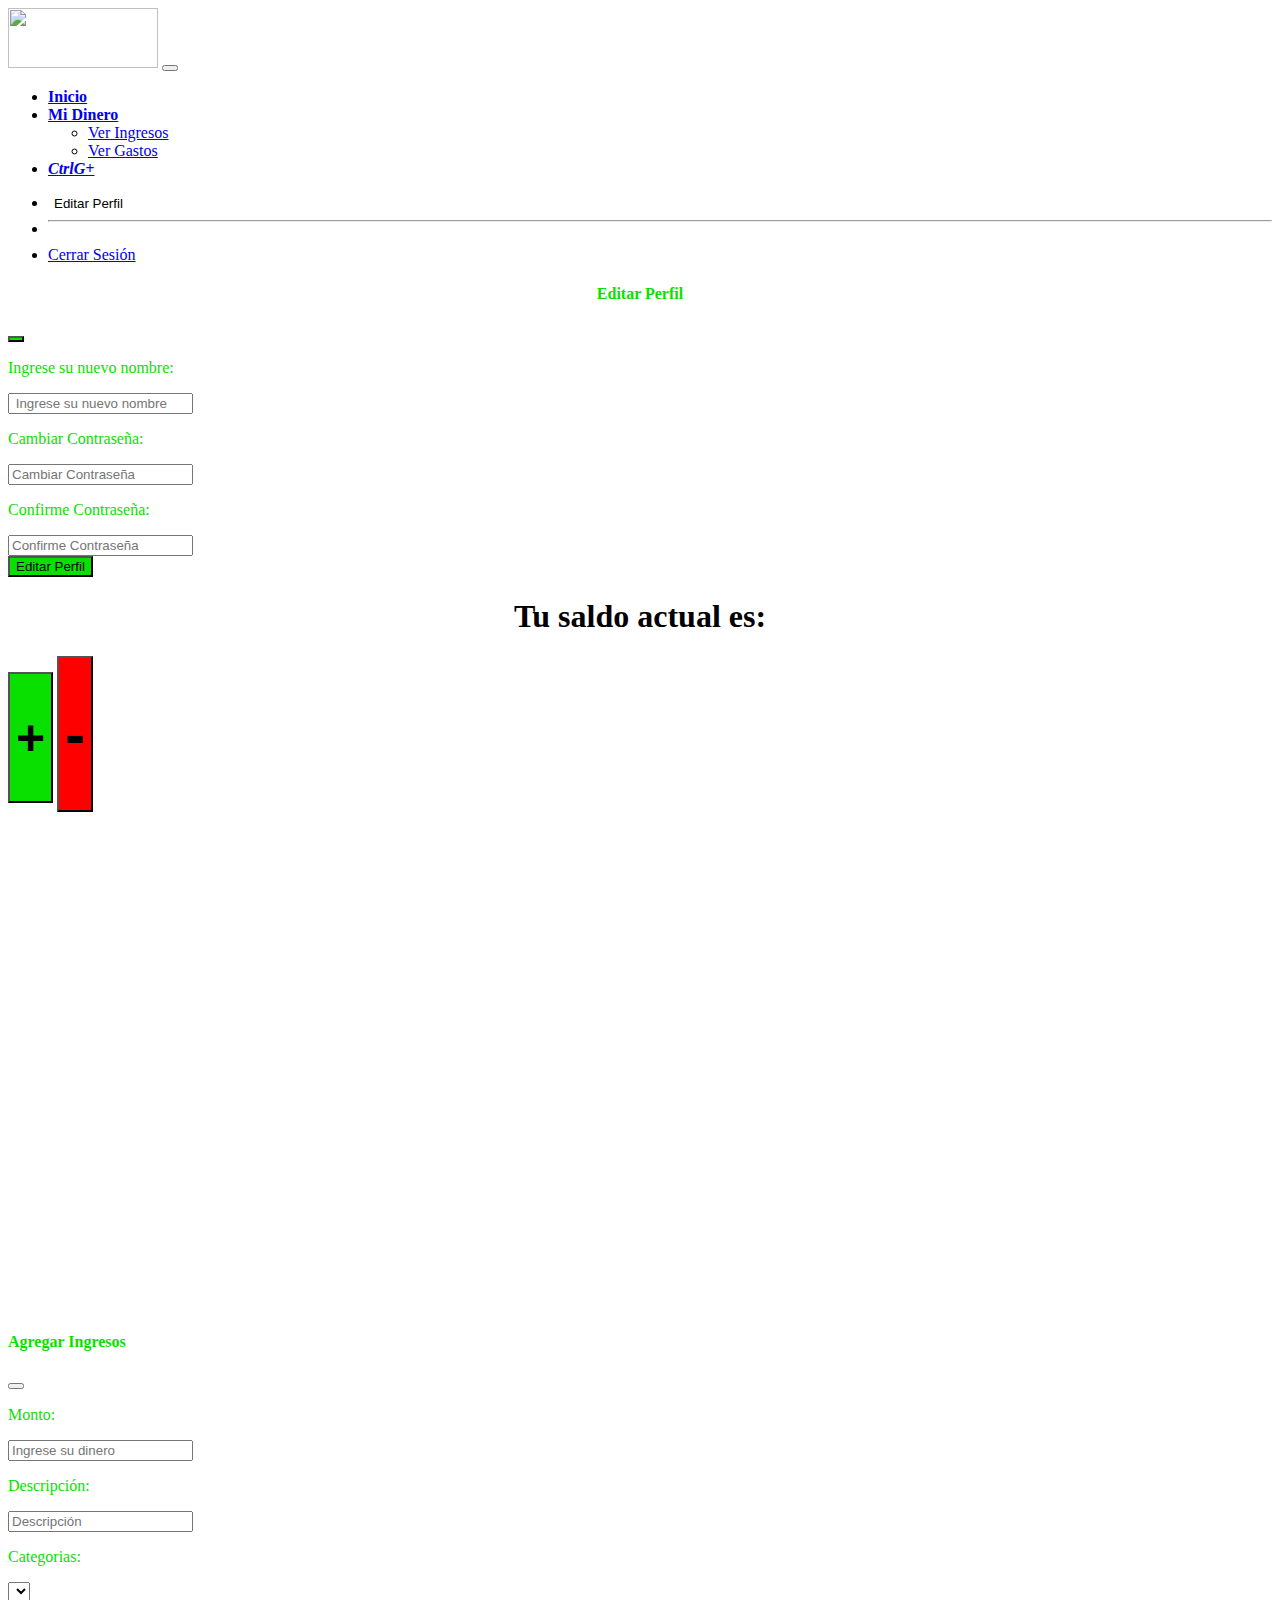
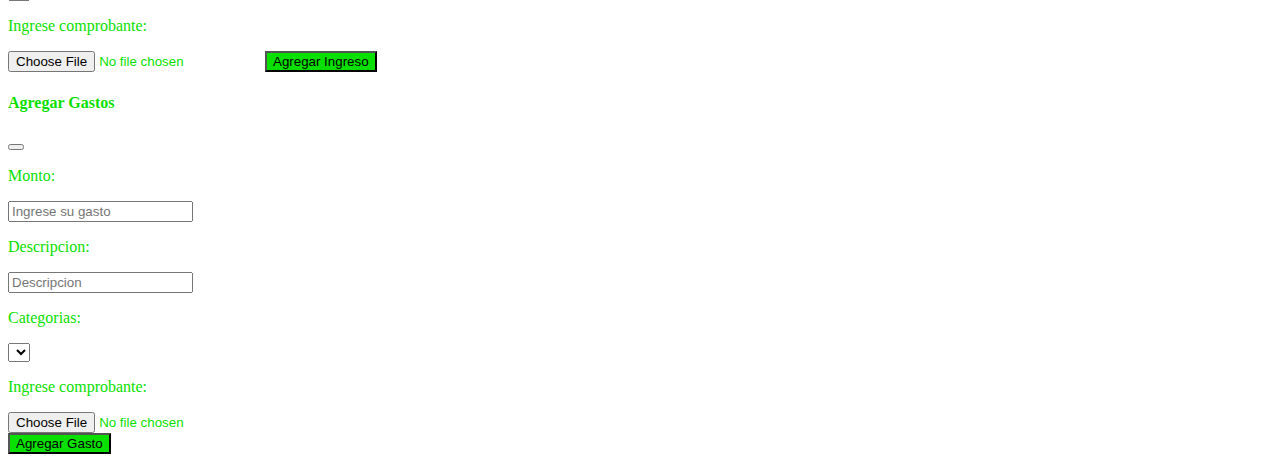
==== CtrlPlus/src/main/resources/templates/index.html @ 48b20848 "GRAFICO LISTOOOOO" ====
<!DOCTYPE html>
<html xmlns:th="https://www.thymeleaf.org">

    <head>
        <title>inicio</title>
        <link href="https://cdn.jsdelivr.net/npm/bootstrap@5.1.3/dist/css/bootstrap.min.css" rel="stylesheet"
              integrity="sha384-1BmE4kWBq78iYhFldvKuhfTAU6auU8tT94WrHftjDbrCEXSU1oBoqyl2QvZ6jIW3" crossorigin="anonymous" />
        <meta charset="UTF-8" />
        <meta name="viewport" content="width=device-width, initial-scale=1.0" />
        <link href="/css/style.css" rel="stylesheet" type="text/css" />
        <script src="https://kit.fontawesome.com/9fc711ed30.js" crossorigin="anonymous"></script>


    </head>

    <body

        th:attr="onload=|result(
        '${totalAlquiler}', 
        '${totalAlimentos}',
        '${totalMovilidad}',
        '${totalSalud}',
        '${totalCompras}',
        '${totalServicios}',
        '${totalImpuestos}',
        '${totalAhorros}',
        '${totalDeportes}',
        '${totalTarjetasDeCreditos}',
        '${totalDonaciones}',
        '${totalPrestamos}',
        '${totalOtros}',
        '${alquiler}', 
        '${alimentos}',
        '${movilidad}',
        '${salud}',
        '${compras}',
        '${servicios}',
        '${impuestos}',
        '${ahorros}',
        '${deportes}',
        '${tarjetas}',
        '${donaciones}',
        '${prestamos}',
        '${otros}')|">

        <header>

            <nav id="nanvaringresos" class="navbar navbar-expand-lg navbar-dark bg-dark" th:fragment="navbar">
                <div class="container-fluid">
                    <a class="navbar-brand" href="/inicio"><img width="150" height="60" src="\img\logoctrl.png" /></a>
                    <button class="navbar-toggler" type="button" data-bs-toggle="collapse" data-bs-target="#navbarSupportedContent"
                            aria-controls="navbarSupportedContent" aria-expanded="false" aria-label="Toggle navigation">
                        <span class="navbar-toggler-icon"></span>
                    </button>
                    <div class="collapse navbar-collapse" id="navbarSupportedContent">
                        <ul class="navbar-nav me-auto mb-2 mb-lg-0">
                            <li class="nav-item">
                                <a class="nav-link active" aria-current="page" href="/inicio"><strong>Inicio</strong></a>
                            </li>

                            <li class="nav-item dropdown">
                                <a class="nav-link dropdown-toggle" href="#" id="navbarDropdown" role="button" data-bs-toggle="dropdown"
                                   aria-expanded="false">
                                    <strong>Mi Dinero</strong>
                                </a>
                                <ul class="dropdown-menu" aria-labelledby="navbarDropdown">
                                    <li>
                                        <a class="dropdown-item" href="/ingreso/listar">Ver Ingresos</a>
                                    </li>
                                    <li>
                                        <a class="dropdown-item" href="/gasto/listar">Ver Gastos</a>
                                    </li>
                                </ul>
                            </li>
                            <li class="nav-item">
                                <a class="nav-link disabled" href="#" tabindex="-1" aria-disabled="true"
                                   style="text-align: center"><strong><i>CtrlG+</i></strong></a>
                            </li>
                        </ul>

                        <div class="navbar-nav nav-item dropdown">
                            <a class="nav-link dropdown-toggle" href="#" id="navbarDropdown" role="button" data-bs-toggle="dropdown"
                               aria-expanded="false">
                                <i class="fa fa-user"></i> <i th:if="${session}" th:text="${session.usuariosession.nombre}"></i>

                            </a>
                            <ul class="dropdown-menu" aria-labelledby="navbarDropdown">
                                <li><button type="button" class="btn btn-transparent"
                                            style="background-color:transparent; border:transparent" data-bs-toggle="modal"
                                            data-bs-target="#eperfil">
                                        Editar Perfil
                                    </button>
                                </li>
                                <li>
                                    <hr class="dropdown-divider" />
                                </li>
                                <li>
                                    <a class="dropdown-item" href="/logout">Cerrar Sesión</a>
                                </li>
                            </ul>
                        </div>
                    </div>
                </div>
            </nav>
        </header>

        <div th:fragment="modaleditarp">

            <div class="modal" id="eperfil">
                <div class="modal-dialog">
                    <div class="modal-content">

                        <!-- Modal Header -->
                        <div class="modal-header">
                            <div style="text-align: center;">
                                <h4 class="modal-title" style="color:#0AE000 ;"><strong>Editar Perfil</strong></h4>
                            </div>
                            <button type="button" class="btn-close" data-bs-dismiss="modal" style="background-color: #0AE000;"></button>
                        </div>

                        <!-- Modal body -->
                        <div class="modal-body" style="color:#0AE000 ;">
                            <form>

                                <p>Ingrese su nuevo nombre:</p>
                                <input type="text" class="form-control" placeholder=" Ingrese su nuevo nombre" />
                                <br />
                                <p>Cambiar Contraseña:</p>
                                <input type="password" class="form-control" placeholder="Cambiar Contraseña" minlength="0"
                                       maxlength="100" />
                                <br />
                                <p>Confirme Contraseña:</p>
                                <input type="password" class="form-control" placeholder="Confirme Contraseña" minlength="0"
                                       maxlength="100" />
                                <br>

                                <button type="submit" style="background-color:#0AE000;" class="btn btn-success" data-bs-dismiss="modal">
                                    Editar Perfil
                                </button>
                            </form>
                        </div>



                    </div>
                </div>
            </div>

        </div>



        <!--inicio capas-->

        <div id="generalingresos">
            <div id="generalingresoss">
                <h1 style="text-align: center">
                    <strong>Tu saldo actual es:</strong>
                </h1>
                <h1 style="text-align: center">
                    <strong th:text="${saldo}"></strong>
                </h1>
                <button type="button" class="btn btn-success" style="background-color:#0AE000;" data-bs-toggle="modal"
                        data-bs-target="#ingresos" id="botonmas">
                    <h1 style="font-size: 50px"><strong>+</strong></h1>
                </button>
                <button style="background-color: red;" type="button" class="btn btn-danger" data-bs-toggle="modal"
                        data-bs-target="#gastos" id="botonmenos">
                    <h1 style="font-size: 60px"><strong>-</strong></h1>
                </button>
                <div  style="margin-left: auto;
                      margin-right: auto; width:500px; height:500px"><canvas id="myChart"></canvas></div>
            </div>
        </div>

        <!--Fin capas -->

        <!--inicio MODALS-->

        <!-- The Modal -->
        <div class="modal" id="ingresos">
            <div class="modal-dialog">
                <div class="modal-content">
                    <!-- Modal Header -->
                    <div class="modal-header">
                        <h4 class="modal-title" style="color:#0AE000 ;"><strong>Agregar Ingresos</strong></h4>
                        <button type="button" class="btn-close" data-bs-dismiss="modal"></button>
                    </div>

                    <!-- Modal body -->
                    <div class="modal-body" style="color:#0AE000 ;">
                        <form th:action="@{/ingreso/ingresar}" method="POST" enctype="multipart/form-data">
                            <p>Monto:</p>
                            <input type="number" name="monto" class="form-control" placeholder="Ingrese su dinero" />
                            <br />
                            <p>Descripción:</p>
                            <input type="text" name="descripcion" class="form-control" placeholder="Descripción" minlength="0"
                                   maxlength="100" />
                            <br />
                            <p>Categorias:</p>
                            <select class="form-control" name="categoria">
                                <option th:each="categoria : ${categoriasingreso}" th:text="${categoria.nombre}" th:value="${categoria}">
                                </option>
                            </select>
                            <br>
                            <p>Ingrese comprobante:</p>

                            <input type="file" class="form-control" name="archivo" />

                            <button type="submit" style="background-color:#0AE000;" class="btn btn-success" data-bs-dismiss="modal">
                                Agregar Ingreso
                            </button>
                        </form>
                    </div>

                    <!-- Modal footer -->
                    <div class="modal-footer"></div>
                </div>
            </div>
        </div>

        <!-- The Moda2 -->
        <div class="modal" id="gastos">
            <div class="modal-dialog">
                <div class="modal-content">
                    <!-- Modal Header -->
                    <div class="modal-header">
                        <h4 class="modal-title" style="color:#0AE000 ;"><strong>Agregar Gastos</strong></h4>
                        <button type="button" class="btn-close" data-bs-dismiss="modal"></button>
                    </div>

                    <!-- Modal body -->
                    <div class="modal-body" style="color:#0AE000 ;">
                        <form th:action="@{/gasto/ingresar}" method="POST" enctype="multipart/form-data">
                            <p>Monto:</p>
                            <input type="number" class="form-control" placeholder="Ingrese su gasto" name="monto" />
                            <br />
                            <p>Descripcion:</p>
                            <input type="text" class="form-control" placeholder="Descripcion" minlength="0" maxlength="100"
                                   name="descripcion" />
                            <br />
                            <p>Categorias:</p>
                            <select class="form-control" name="categoria">
                                <option th:each="categoria : ${categorias}" th:text="${categoria.nombre}" th:value="${categoria}">
                                </option>
                            </select>
                            <br />
                            <p>Ingrese comprobante:</p>

                            <input type="file" class="form-control" name="archivo" />
                            <br>

                            <button type="submit" style="background-color:#0AE000;" class="btn btn-success" data-bs-dismiss="modal">
                                Agregar Gasto
                            </button>
                        </form>
                    </div>

                    <!-- Modal footer -->
                    <div class="modal-footer"></div>
                </div>
            </div>
        </div>

        <script src="https://cdn.jsdelivr.net/npm/chart.js"></script>

        <script>
            function result(
            totalAlquiler, 
            totalAlimentos, 
            totalMovilidad, 
            totalSalud, 
            totalCompras, 
            totalServicios, 
            totalImpuestos, 
            totalAhorros, 
            totalDeportes, 
            totalTarjetasDeCreditos, 
            totalDonaciones, 
            totalPrestamos, 
            totalOtros,
            alquiler, 
            alimentos, 
            movilidad, 
            salud, 
            compras, 
            servicios, 
            impuestos, 
            ahorros, 
            deportes, 
            tarjetas, 
            donaciones,
            prestamos, 
            otros) {
            const ctx = document.getElementById('myChart').getContext('2d');
            const myChart = new Chart(ctx, {
            type: 'doughnut',
            data: {
            labels: [alquiler, alimentos, movilidad, salud, compras, servicios, impuestos, ahorros, deportes, tarjetas, donaciones, prestamos, otros],//th:text de opciones 1 y 2/
            datasets: [{
            label: 'Mis Gastos', //Total de votos/
            data: [totalAlquiler, totalAlimentos, totalMovilidad, totalSalud, totalCompras, totalServicios, totalImpuestos, totalAhorros, totalDeportes, totalTarjetasDeCreditos, totalDonaciones, totalPrestamos, totalOtros],//Resultados de las opciones de voto 1 y 2/
            backgroundColor: [
            'rgba(255, 0, 110, 0.7)',
            'rgba(58, 134, 255, 0.7)',
            'rgba(70, 130, 180, 0.7)',
            'rgba(255, 235, 205, 0.7)',
            'rgba(127, 255, 0, 0.7)',
            'rgba(210, 105, 30, 0.7)',
            'rgba(100, 149, 237, 0.7)',
            'rgba(0, 255, 255, 0.7)',
            'rgba(0, 0, 139, 0.7)',
            'rgba(0, 139, 139, 0.7)',
            'rgba(153, 50, 204, 0.7)',
            'rgba(148, 0, 211, 0.7)',
            'rgba(255, 20, 147, 0.7)',
            ],
            borderColor: [
            'rgba(255, 0, 110, 1)',
            'rgba(58, 134, 255, 1)',
            'rgba(70, 130, 180, 1)',
            'rgba(255, 235, 205, 1)',
            'rgba(127, 255, 0, 1)',
            'rgba(210, 105, 30, 1)',
            'rgba(100, 149, 237, 1)',
            'rgba(0, 255, 255, 1)',
            'rgba(0, 0, 139, 1)',
            'rgba(0, 139, 139, 1)',
            'rgba(153, 50, 204, 1)',
            'rgba(148, 0, 211, 1)',
            'rgba(255, 20, 147, 1)',
            ],

            borderWidth: 2
            }]
            },
            options: {
            scales: {
            y: {
            beginAtZero: true
            }
            }
            }
            })
            };
        </script>

        <script src="https://cdn.jsdelivr.net/npm/@popperjs/core@2.10.2/dist/umd/popper.min.js"
                integrity="sha384-7+zCNj/IqJ95wo16oMtfsKbZ9ccEh31eOz1HGyDuCQ6wgnyJNSYdrPa03rtR1zdB"
        crossorigin="anonymous"></script>
        <script src="https://cdn.jsdelivr.net/npm/bootstrap@5.1.3/dist/js/bootstrap.min.js"
                integrity="sha384-QJHtvGhmr9XOIpI6YVutG+2QOK9T+ZnN4kzFN1RtK3zEFEIsxhlmWl5/YESvpZ13"
        crossorigin="anonymous"></script>
    </body>

</html>
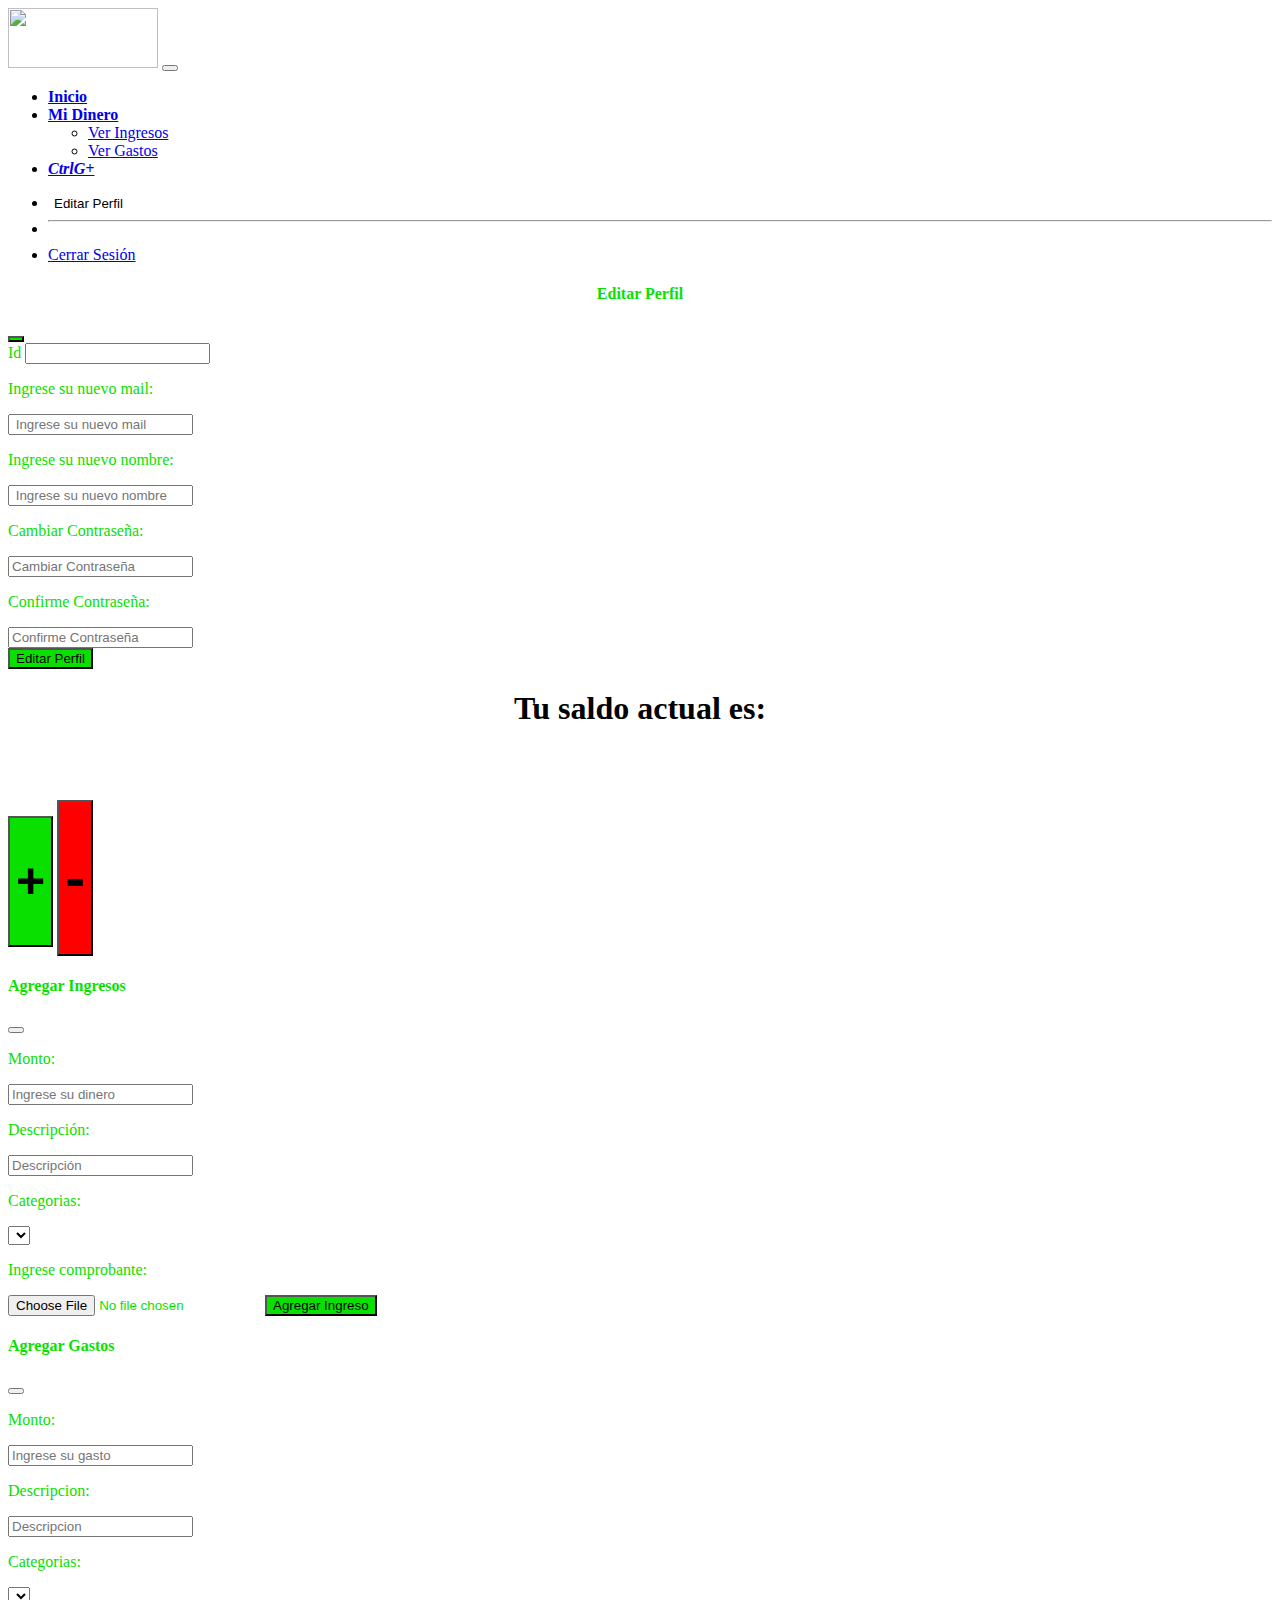
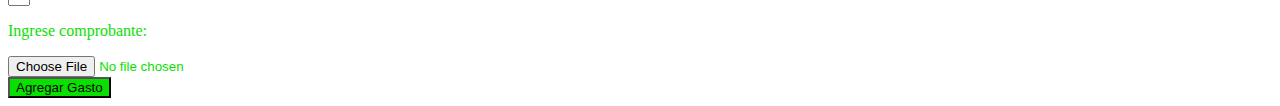
==== commit 458b944e: "Merge branch 'develop' into Gabriela" ====
--- a/CtrlPlus/src/main/resources/templates/index.html
+++ b/CtrlPlus/src/main/resources/templates/index.html
@@ -1,356 +1,308 @@
 <!DOCTYPE html>
 <html xmlns:th="https://www.thymeleaf.org">
 
-    <head>
-        <title>inicio</title>
-        <link href="https://cdn.jsdelivr.net/npm/bootstrap@5.1.3/dist/css/bootstrap.min.css" rel="stylesheet"
-              integrity="sha384-1BmE4kWBq78iYhFldvKuhfTAU6auU8tT94WrHftjDbrCEXSU1oBoqyl2QvZ6jIW3" crossorigin="anonymous" />
-        <meta charset="UTF-8" />
-        <meta name="viewport" content="width=device-width, initial-scale=1.0" />
-        <link href="/css/style.css" rel="stylesheet" type="text/css" />
-        <script src="https://kit.fontawesome.com/9fc711ed30.js" crossorigin="anonymous"></script>
-
-
-    </head>
-
-    <body
-
-        th:attr="onload=|result(
-        '${totalAlquiler}', 
-        '${totalAlimentos}',
-        '${totalMovilidad}',
-        '${totalSalud}',
-        '${totalCompras}',
-        '${totalServicios}',
-        '${totalImpuestos}',
-        '${totalAhorros}',
-        '${totalDeportes}',
-        '${totalTarjetasDeCreditos}',
-        '${totalDonaciones}',
-        '${totalPrestamos}',
-        '${totalOtros}',
-        '${alquiler}', 
-        '${alimentos}',
-        '${movilidad}',
-        '${salud}',
-        '${compras}',
-        '${servicios}',
-        '${impuestos}',
-        '${ahorros}',
-        '${deportes}',
-        '${tarjetas}',
-        '${donaciones}',
-        '${prestamos}',
-        '${otros}')|">
-
-        <header>
-
-            <nav id="nanvaringresos" class="navbar navbar-expand-lg navbar-dark bg-dark" th:fragment="navbar">
-                <div class="container-fluid">
-                    <a class="navbar-brand" href="/inicio"><img width="150" height="60" src="\img\logoctrl.png" /></a>
-                    <button class="navbar-toggler" type="button" data-bs-toggle="collapse" data-bs-target="#navbarSupportedContent"
-                            aria-controls="navbarSupportedContent" aria-expanded="false" aria-label="Toggle navigation">
-                        <span class="navbar-toggler-icon"></span>
-                    </button>
-                    <div class="collapse navbar-collapse" id="navbarSupportedContent">
-                        <ul class="navbar-nav me-auto mb-2 mb-lg-0">
-                            <li class="nav-item">
-                                <a class="nav-link active" aria-current="page" href="/inicio"><strong>Inicio</strong></a>
-                            </li>
-
-                            <li class="nav-item dropdown">
-                                <a class="nav-link dropdown-toggle" href="#" id="navbarDropdown" role="button" data-bs-toggle="dropdown"
-                                   aria-expanded="false">
-                                    <strong>Mi Dinero</strong>
-                                </a>
-                                <ul class="dropdown-menu" aria-labelledby="navbarDropdown">
-                                    <li>
-                                        <a class="dropdown-item" href="/ingreso/listar">Ver Ingresos</a>
-                                    </li>
-                                    <li>
-                                        <a class="dropdown-item" href="/gasto/listar">Ver Gastos</a>
-                                    </li>
-                                </ul>
-                            </li>
-                            <li class="nav-item">
-                                <a class="nav-link disabled" href="#" tabindex="-1" aria-disabled="true"
-                                   style="text-align: center"><strong><i>CtrlG+</i></strong></a>
-                            </li>
-                        </ul>
-
-                        <div class="navbar-nav nav-item dropdown">
-                            <a class="nav-link dropdown-toggle" href="#" id="navbarDropdown" role="button" data-bs-toggle="dropdown"
-                               aria-expanded="false">
-                                <i class="fa fa-user"></i> <i th:if="${session}" th:text="${session.usuariosession.nombre}"></i>
-
-                            </a>
-                            <ul class="dropdown-menu" aria-labelledby="navbarDropdown">
-                                <li><button type="button" class="btn btn-transparent"
-                                            style="background-color:transparent; border:transparent" data-bs-toggle="modal"
-                                            data-bs-target="#eperfil">
-                                        Editar Perfil
-                                    </button>
-                                </li>
-                                <li>
-                                    <hr class="dropdown-divider" />
-                                </li>
-                                <li>
-                                    <a class="dropdown-item" href="/logout">Cerrar Sesión</a>
-                                </li>
-                            </ul>
-                        </div>
-                    </div>
-                </div>
-            </nav>
-        </header>
-
-        <div th:fragment="modaleditarp">
-
-            <div class="modal" id="eperfil">
-                <div class="modal-dialog">
-                    <div class="modal-content">
-
-                        <!-- Modal Header -->
-                        <div class="modal-header">
-                            <div style="text-align: center;">
-                                <h4 class="modal-title" style="color:#0AE000 ;"><strong>Editar Perfil</strong></h4>
-                            </div>
-                            <button type="button" class="btn-close" data-bs-dismiss="modal" style="background-color: #0AE000;"></button>
-                        </div>
-
-                        <!-- Modal body -->
-                        <div class="modal-body" style="color:#0AE000 ;">
-                            <form>
-
-                                <p>Ingrese su nuevo nombre:</p>
-                                <input type="text" class="form-control" placeholder=" Ingrese su nuevo nombre" />
-                                <br />
-                                <p>Cambiar Contraseña:</p>
-                                <input type="password" class="form-control" placeholder="Cambiar Contraseña" minlength="0"
-                                       maxlength="100" />
-                                <br />
-                                <p>Confirme Contraseña:</p>
-                                <input type="password" class="form-control" placeholder="Confirme Contraseña" minlength="0"
-                                       maxlength="100" />
-                                <br>
-
-                                <button type="submit" style="background-color:#0AE000;" class="btn btn-success" data-bs-dismiss="modal">
-                                    Editar Perfil
-                                </button>
-                            </form>
-                        </div>
-
-
-
-                    </div>
-                </div>
+<head>
+  <title>inicio</title>
+  <link href="https://cdn.jsdelivr.net/npm/bootstrap@5.1.3/dist/css/bootstrap.min.css" rel="stylesheet"
+    integrity="sha384-1BmE4kWBq78iYhFldvKuhfTAU6auU8tT94WrHftjDbrCEXSU1oBoqyl2QvZ6jIW3" crossorigin="anonymous" />
+  <meta charset="UTF-8" />
+  <meta name="viewport" content="width=device-width, initial-scale=1.0" />
+  <link href="/css/style.css" rel="stylesheet" type="text/css" />
+  <script  src="https://kit.fontawesome.com/9fc711ed30.js" crossorigin="anonymous"></script>
+  
+  
+</head>
+
+<body
+  th:attr="onload=|result('${totalAlquiler}' , '${totalAlimentos}', '${totalMovilidad}', '${totalSalud}', '${totalCompras}' , '${totalServicio}', '${totalImpuestos}', '${totalAhorros}', '${totalDeportes}', '${totalTarjetasDeCreditos}', '${totalDonaciones}', '${totalPrestamos}', '${totalOtros}',
+'${alquiler}', '${alimentos}', '${movilidad}', '${salud}', '${compras}', '${servicios}', '${impuestos}', '${ahorro}', '${deportes}', '${tarjetasDeCreditos}', '${donaciones}', '${prestamos}', '${otros}')|">
+  <header>
+
+
+
+    <nav id="nanvaringresos" class="navbar navbar-expand-lg navbar-dark bg-dark" th:fragment="navbar">
+      <div class="container-fluid">
+        <a class="navbar-brand" href="/inicio"><img width="150" height="60" src="\img\logoctrl.png" /></a>
+        <button class="navbar-toggler" type="button" data-bs-toggle="collapse" data-bs-target="#navbarSupportedContent"
+          aria-controls="navbarSupportedContent" aria-expanded="false" aria-label="Toggle navigation">
+          <span class="navbar-toggler-icon"></span>
+        </button>
+        <div class="collapse navbar-collapse" id="navbarSupportedContent">
+          <ul class="navbar-nav me-auto mb-2 mb-lg-0">
+            <li class="nav-item">
+              <a class="nav-link active" aria-current="page" href="/inicio"><strong>Inicio</strong></a>
+            </li>
+
+            <li class="nav-item dropdown">
+              <a class="nav-link dropdown-toggle" href="#" id="navbarDropdown" role="button" data-bs-toggle="dropdown"
+                aria-expanded="false">
+                <strong>Mi Dinero</strong>
+              </a>
+              <ul class="dropdown-menu" aria-labelledby="navbarDropdown">
+                <li>
+                  <a class="dropdown-item" href="/ingreso/listar">Ver Ingresos</a>
+                </li>
+                <li>
+                  <a class="dropdown-item" href="/gasto/listar">Ver Gastos</a>
+                </li>
+              </ul>
+            </li>
+            <li class="nav-item">
+              <a class="nav-link disabled" href="#" tabindex="-1" aria-disabled="true"
+                style="text-align: center"><strong><i>CtrlG+</i></strong></a>
+            </li>
+          </ul>
+
+          <div class="navbar-nav nav-item dropdown">
+            <a class="nav-link dropdown-toggle" href="#" id="navbarDropdown" role="button" data-bs-toggle="dropdown"
+              aria-expanded="false">
+              <i class="fa fa-user"></i> <i th:if="${session}" th:text="${session.usuariosession.nombre}"></i>
+
+            </a>
+            <ul class="dropdown-menu" aria-labelledby="navbarDropdown">
+              <li><button type="button" class="btn btn-transparent"
+                  style="background-color:transparent; border:transparent" data-bs-toggle="modal"
+                  data-bs-target="#eperfil">
+                  Editar Perfil
+                </button>
+              </li>
+              <li>
+                <hr class="dropdown-divider" />
+              </li>
+              <li>
+                <a class="dropdown-item" href="/logout">Cerrar Sesión</a>
+              </li>
+            </ul>
+              </div>
             </div>
-
-        </div>
-
-
-
-        <!--inicio capas-->
-
-        <div id="generalingresos">
-            <div id="generalingresoss">
-                <h1 style="text-align: center">
-                    <strong>Tu saldo actual es:</strong>
-                </h1>
-                <h1 style="text-align: center">
-                    <strong th:text="${saldo}"></strong>
-                </h1>
-                <button type="button" class="btn btn-success" style="background-color:#0AE000;" data-bs-toggle="modal"
-                        data-bs-target="#ingresos" id="botonmas">
-                    <h1 style="font-size: 50px"><strong>+</strong></h1>
-                </button>
-                <button style="background-color: red;" type="button" class="btn btn-danger" data-bs-toggle="modal"
-                        data-bs-target="#gastos" id="botonmenos">
-                    <h1 style="font-size: 60px"><strong>-</strong></h1>
-                </button>
-                <div  style="margin-left: auto;
-                      margin-right: auto; width:500px; height:500px"><canvas id="myChart"></canvas></div>
+          </div>
+    </nav>
+  </header>
+
+  <div th:fragment="modaleditarp">
+
+    <div class="modal" id="eperfil">
+      <div class="modal-dialog">
+        <div class="modal-content">
+
+          <!-- Modal Header -->
+          <div class="modal-header">
+            <div style="text-align: center;">
+              <h4 class="modal-title" style="color:#0AE000 ;"><strong>Editar Perfil</strong></h4>
             </div>
-        </div>
-
-        <!--Fin capas -->
-
-        <!--inicio MODALS-->
-
-        <!-- The Modal -->
-        <div class="modal" id="ingresos">
-            <div class="modal-dialog">
-                <div class="modal-content">
-                    <!-- Modal Header -->
-                    <div class="modal-header">
-                        <h4 class="modal-title" style="color:#0AE000 ;"><strong>Agregar Ingresos</strong></h4>
-                        <button type="button" class="btn-close" data-bs-dismiss="modal"></button>
-                    </div>
-
-                    <!-- Modal body -->
-                    <div class="modal-body" style="color:#0AE000 ;">
-                        <form th:action="@{/ingreso/ingresar}" method="POST" enctype="multipart/form-data">
-                            <p>Monto:</p>
-                            <input type="number" name="monto" class="form-control" placeholder="Ingrese su dinero" />
-                            <br />
-                            <p>Descripción:</p>
-                            <input type="text" name="descripcion" class="form-control" placeholder="Descripción" minlength="0"
-                                   maxlength="100" />
-                            <br />
-                            <p>Categorias:</p>
-                            <select class="form-control" name="categoria">
-                                <option th:each="categoria : ${categoriasingreso}" th:text="${categoria.nombre}" th:value="${categoria}">
-                                </option>
-                            </select>
-                            <br>
-                            <p>Ingrese comprobante:</p>
-
-                            <input type="file" class="form-control" name="archivo" />
-
-                            <button type="submit" style="background-color:#0AE000;" class="btn btn-success" data-bs-dismiss="modal">
-                                Agregar Ingreso
-                            </button>
-                        </form>
-                    </div>
-
-                    <!-- Modal footer -->
-                    <div class="modal-footer"></div>
-                </div>
-            </div>
-        </div>
-
-        <!-- The Moda2 -->
-        <div class="modal" id="gastos">
-            <div class="modal-dialog">
-                <div class="modal-content">
-                    <!-- Modal Header -->
-                    <div class="modal-header">
-                        <h4 class="modal-title" style="color:#0AE000 ;"><strong>Agregar Gastos</strong></h4>
-                        <button type="button" class="btn-close" data-bs-dismiss="modal"></button>
-                    </div>
-
-                    <!-- Modal body -->
-                    <div class="modal-body" style="color:#0AE000 ;">
-                        <form th:action="@{/gasto/ingresar}" method="POST" enctype="multipart/form-data">
-                            <p>Monto:</p>
-                            <input type="number" class="form-control" placeholder="Ingrese su gasto" name="monto" />
-                            <br />
-                            <p>Descripcion:</p>
-                            <input type="text" class="form-control" placeholder="Descripcion" minlength="0" maxlength="100"
-                                   name="descripcion" />
-                            <br />
-                            <p>Categorias:</p>
-                            <select class="form-control" name="categoria">
-                                <option th:each="categoria : ${categorias}" th:text="${categoria.nombre}" th:value="${categoria}">
-                                </option>
-                            </select>
-                            <br />
-                            <p>Ingrese comprobante:</p>
-
-                            <input type="file" class="form-control" name="archivo" />
-                            <br>
-
-                            <button type="submit" style="background-color:#0AE000;" class="btn btn-success" data-bs-dismiss="modal">
-                                Agregar Gasto
-                            </button>
-                        </form>
-                    </div>
-
-                    <!-- Modal footer -->
-                    <div class="modal-footer"></div>
-                </div>
-            </div>
-        </div>
-
-        <script src="https://cdn.jsdelivr.net/npm/chart.js"></script>
-
-        <script>
-            function result(
-            totalAlquiler, 
-            totalAlimentos, 
-            totalMovilidad, 
-            totalSalud, 
-            totalCompras, 
-            totalServicios, 
-            totalImpuestos, 
-            totalAhorros, 
-            totalDeportes, 
-            totalTarjetasDeCreditos, 
-            totalDonaciones, 
-            totalPrestamos, 
-            totalOtros,
-            alquiler, 
-            alimentos, 
-            movilidad, 
-            salud, 
-            compras, 
-            servicios, 
-            impuestos, 
-            ahorros, 
-            deportes, 
-            tarjetas, 
-            donaciones,
-            prestamos, 
-            otros) {
-            const ctx = document.getElementById('myChart').getContext('2d');
-            const myChart = new Chart(ctx, {
-            type: 'doughnut',
-            data: {
-            labels: [alquiler, alimentos, movilidad, salud, compras, servicios, impuestos, ahorros, deportes, tarjetas, donaciones, prestamos, otros],//th:text de opciones 1 y 2/
-            datasets: [{
+            <button type="button" class="btn-close" data-bs-dismiss="modal" style="background-color: #0AE000;"></button>
+          </div>
+
+          <!-- Modal body -->
+          <div class="modal-body" style="color:#0AE000 ;">
+              <form action="/usuario/editar" method="post">
+              <label for="id">Id</label>
+              <input class="form-control" type="text" th:value="${session.usuariosession.id}" id="id-modificarp" name="id" readonly>
+              <br>
+              <p>Ingrese su nuevo mail:</p>
+              <input type="text" class="form-control" th:value="${session.usuariosession.mail}" placeholder=" Ingrese su nuevo mail" name="mail"/>
+              <br />
+              <p>Ingrese su nuevo nombre:</p>
+              <input type="text" class="form-control" th:value="${session.usuariosession.nombre}" placeholder=" Ingrese su nuevo nombre" name="nombre"/>
+              <br />              
+              <p>Cambiar Contraseña:</p>
+              <input type="password" class="form-control" placeholder="Cambiar Contraseña" minlength="0"
+                     maxlength="100" name="clave"/>
+              <br />
+              <p>Confirme Contraseña:</p>
+              <input type="password" class="form-control" placeholder="Confirme Contraseña" minlength="0"
+                     maxlength="100" name="clave2"/>
+              <br>
+
+              <button type="submit" style="background-color:#0AE000;" class="btn btn-success" data-bs-dismiss="modal">
+                Editar Perfil
+              </button>
+            </form>
+          </div>
+
+
+
+        </div>
+      </div>
+    </div>
+
+  </div>
+
+
+
+  <!--inicio capas-->
+  
+  <div class="alert alert-danger" th:if="${error}" th:text="${error}" ></div>
+
+  <div id="generalingresos">
+    <div id="generalingresoss">
+      <h1 style="text-align: center">
+        <strong>Tu saldo actual es:</strong>
+      </h1>
+      <h1 style="text-align: center">
+        <strong th:text="${saldo}"></strong>
+      </h1>
+      <button type="button" class="btn btn-success" style="background-color:#0AE000;" data-bs-toggle="modal"
+        data-bs-target="#ingresos" id="botonmas">
+        <h1 style="font-size: 50px"><strong>+</strong></h1>
+      </button>
+      <button style="background-color: red;" type="button" class="btn btn-danger" data-bs-toggle="modal"
+        data-bs-target="#gastos" id="botonmenos">
+        <h1 style="font-size: 60px"><strong>-</strong></h1>
+      </button>
+      <canvas id="myChart"></canvas>
+    </div>
+  </div>
+
+  <!--Fin capas -->
+
+  <!--inicio MODALS-->
+
+  <!-- The Modal -->
+  <div class="modal" id="ingresos">
+    <div class="modal-dialog">
+      <div class="modal-content">
+        <!-- Modal Header -->
+        <div class="modal-header">
+          <h4 class="modal-title" style="color:#0AE000 ;"><strong>Agregar Ingresos</strong></h4>
+          <button type="button" class="btn-close" data-bs-dismiss="modal"></button>
+        </div>
+
+        <!-- Modal body -->
+        <div class="modal-body" style="color:#0AE000 ;">
+          <form th:action="@{/ingreso/ingresar}" method="POST" enctype="multipart/form-data">
+            <p>Monto:</p>
+            <input type="number" name="monto" class="form-control" placeholder="Ingrese su dinero" />
+            <br />
+            <p>Descripción:</p>
+            <input type="text" name="descripcion" class="form-control" placeholder="Descripción" minlength="0"
+              maxlength="100" />
+            <br/>
+            <p>Categorias:</p>
+            <select class="form-control" name="categoria">
+              <option th:each="categoria : ${categoriasingreso}" th:text="${categoria.nombre}" th:value="${categoria}">
+              </option>
+            </select>
+            <br>
+            <p>Ingrese comprobante:</p>
+
+            <input type="file" class="form-control" name="archivo" />
+
+            <button type="submit" style="background-color:#0AE000;" class="btn btn-success" data-bs-dismiss="modal">
+              Agregar Ingreso
+            </button>
+          </form>
+        </div>
+
+        <!-- Modal footer -->
+        <div class="modal-footer"></div>
+      </div>
+    </div>
+  </div>
+
+  <!-- The Moda2 -->
+  <div class="modal" id="gastos">
+    <div class="modal-dialog">
+      <div class="modal-content">
+        <!-- Modal Header -->
+        <div class="modal-header">
+          <h4 class="modal-title" style="color:#0AE000 ;"><strong>Agregar Gastos</strong></h4>
+          <button type="button" class="btn-close" data-bs-dismiss="modal"></button>
+        </div>
+
+        <!-- Modal body -->
+        <div class="modal-body" style="color:#0AE000 ;">
+          <form th:action="@{/gasto/ingresar}" method="POST" enctype="multipart/form-data">
+            <p>Monto:</p>
+            <input type="number" class="form-control" placeholder="Ingrese su gasto" name="monto" />
+            <br />
+            <p>Descripcion:</p>
+            <input type="text" class="form-control" placeholder="Descripcion" minlength="0" maxlength="100"
+              name="descripcion" />
+            <br />
+            <p>Categorias:</p>
+            <select class="form-control" name="categoria">
+              <option th:each="categoria : ${categorias}" th:text="${categoria.nombre}" th:value="${categoria}">
+              </option>
+            </select>
+            <br />
+            <p>Ingrese comprobante:</p>
+
+            <input type="file" class="form-control" name="archivo" />
+            <br>
+
+            <button type="submit" style="background-color:#0AE000;" class="btn btn-success" data-bs-dismiss="modal">
+              Agregar Gasto
+            </button>
+          </form>
+        </div>
+
+        <!-- Modal footer -->
+        <div class="modal-footer"></div>
+      </div>
+    </div>
+  </div>
+  <script>
+    function result(totalAlquiler, totalAlimentos, totalMovilidad, totalSalud, totalCompras, totalServicio, totalImpuestos, totalAhorros, totalDeportes, totalTarjetasDeCreditos, totalDonaciones, totalPrestamos, totalOtros,
+      alquiler, alimentos, movilidad, salud, compras, servicios, impuestos, ahorros, deportes, tarjetasDeCreditos, donaciones, prestamos, otros) {
+      const ctx = document.getElementById('myChart').getContext('2d');
+      const myChart = new Chart(ctx, {
+        type: 'doughnut',
+        data: {
+          labels: [alquiler, alimentos, movilidad, salud, compras, servicios, impuestos, ahorros, deportes, tarjetasDeCreditos, donaciones, prestamos, otros], //th:text de opciones 1 y 2/
+          datasets: [{
             label: 'Mis Gastos', //Total de votos/
-            data: [totalAlquiler, totalAlimentos, totalMovilidad, totalSalud, totalCompras, totalServicios, totalImpuestos, totalAhorros, totalDeportes, totalTarjetasDeCreditos, totalDonaciones, totalPrestamos, totalOtros],//Resultados de las opciones de voto 1 y 2/
+            data: [totalAlquiler, totalAlimentos, totalMovilidad, totalSalud, totalCompras, totalServicio, totalImpuestos, totalAhorros, totalDeportes, totalTarjetasDeCreditos, totalDonaciones, totalPrestamos, totalOtros], //Resultados de las opciones de voto 1 y 2/
             backgroundColor: [
-            'rgba(255, 0, 110, 0.7)',
-            'rgba(58, 134, 255, 0.7)',
-            'rgba(70, 130, 180, 0.7)',
-            'rgba(255, 235, 205, 0.7)',
-            'rgba(127, 255, 0, 0.7)',
-            'rgba(210, 105, 30, 0.7)',
-            'rgba(100, 149, 237, 0.7)',
-            'rgba(0, 255, 255, 0.7)',
-            'rgba(0, 0, 139, 0.7)',
-            'rgba(0, 139, 139, 0.7)',
-            'rgba(153, 50, 204, 0.7)',
-            'rgba(148, 0, 211, 0.7)',
-            'rgba(255, 20, 147, 0.7)',
+              'rgba(255, 0, 110, 0.7)',
+              'rgba(58, 134, 255, 0.7)',
+              'rgba(70, 130, 180, 0.7)',
+              'rgba(255, 235, 205, 0.7)',
+              'rgba(127, 255, 0, 0.7)',
+              'rgba(210, 105, 30, 0.7)',
+              'rgba(100, 149, 237, 0.7)',
+              'rgba(0, 255, 255, 0.7)',
+              'rgba(0, 0, 139, 0.7)',
+              'rgba(0, 139, 139, 0.7)',
+              'rgba(153, 50, 204, 0.7)',
+              'rgba(148, 0, 211, 0.7)',
+              'rgba(255, 20, 147, 0.7)',
             ],
             borderColor: [
-            'rgba(255, 0, 110, 1)',
-            'rgba(58, 134, 255, 1)',
-            'rgba(70, 130, 180, 1)',
-            'rgba(255, 235, 205, 1)',
-            'rgba(127, 255, 0, 1)',
-            'rgba(210, 105, 30, 1)',
-            'rgba(100, 149, 237, 1)',
-            'rgba(0, 255, 255, 1)',
-            'rgba(0, 0, 139, 1)',
-            'rgba(0, 139, 139, 1)',
-            'rgba(153, 50, 204, 1)',
-            'rgba(148, 0, 211, 1)',
-            'rgba(255, 20, 147, 1)',
+              'rgba(255, 0, 110, 1)',
+              'rgba(58, 134, 255, 1)',
+              'rgba(70, 130, 180, 1)',
+              'rgba(255, 235, 205, 1)',
+              'rgba(127, 255, 0, 1)',
+              'rgba(210, 105, 30, 1)',
+              'rgba(100, 149, 237, 1)',
+              'rgba(0, 255, 255, 1)',
+              'rgba(0, 0, 139, 1)',
+              'rgba(0, 139, 139, 1)',
+              'rgba(153, 50, 204, 1)',
+              'rgba(148, 0, 211, 1)',
+              'rgba(255, 20, 147, 1)',
             ],
 
             borderWidth: 2
-            }]
-            },
-            options: {
-            scales: {
+          }]
+        },
+        options: {
+          scales: {
             y: {
-            beginAtZero: true
+              beginAtZero: true
             }
-            }
-            }
-            })
-            };
-        </script>
-
-        <script src="https://cdn.jsdelivr.net/npm/@popperjs/core@2.10.2/dist/umd/popper.min.js"
-                integrity="sha384-7+zCNj/IqJ95wo16oMtfsKbZ9ccEh31eOz1HGyDuCQ6wgnyJNSYdrPa03rtR1zdB"
-        crossorigin="anonymous"></script>
-        <script src="https://cdn.jsdelivr.net/npm/bootstrap@5.1.3/dist/js/bootstrap.min.js"
-                integrity="sha384-QJHtvGhmr9XOIpI6YVutG+2QOK9T+ZnN4kzFN1RtK3zEFEIsxhlmWl5/YESvpZ13"
-        crossorigin="anonymous"></script>
-    </body>
+          }
+        }
+      })
+    };
+  </script>
+  <script src="https://cdn.jsdelivr.net/npm/@popperjs/core@2.10.2/dist/umd/popper.min.js"
+    integrity="sha384-7+zCNj/IqJ95wo16oMtfsKbZ9ccEh31eOz1HGyDuCQ6wgnyJNSYdrPa03rtR1zdB"
+    crossorigin="anonymous"></script>
+  <script src="https://cdn.jsdelivr.net/npm/bootstrap@5.1.3/dist/js/bootstrap.min.js"
+    integrity="sha384-QJHtvGhmr9XOIpI6YVutG+2QOK9T+ZnN4kzFN1RtK3zEFEIsxhlmWl5/YESvpZ13"
+    crossorigin="anonymous"></script>
+</body>
 
 </html>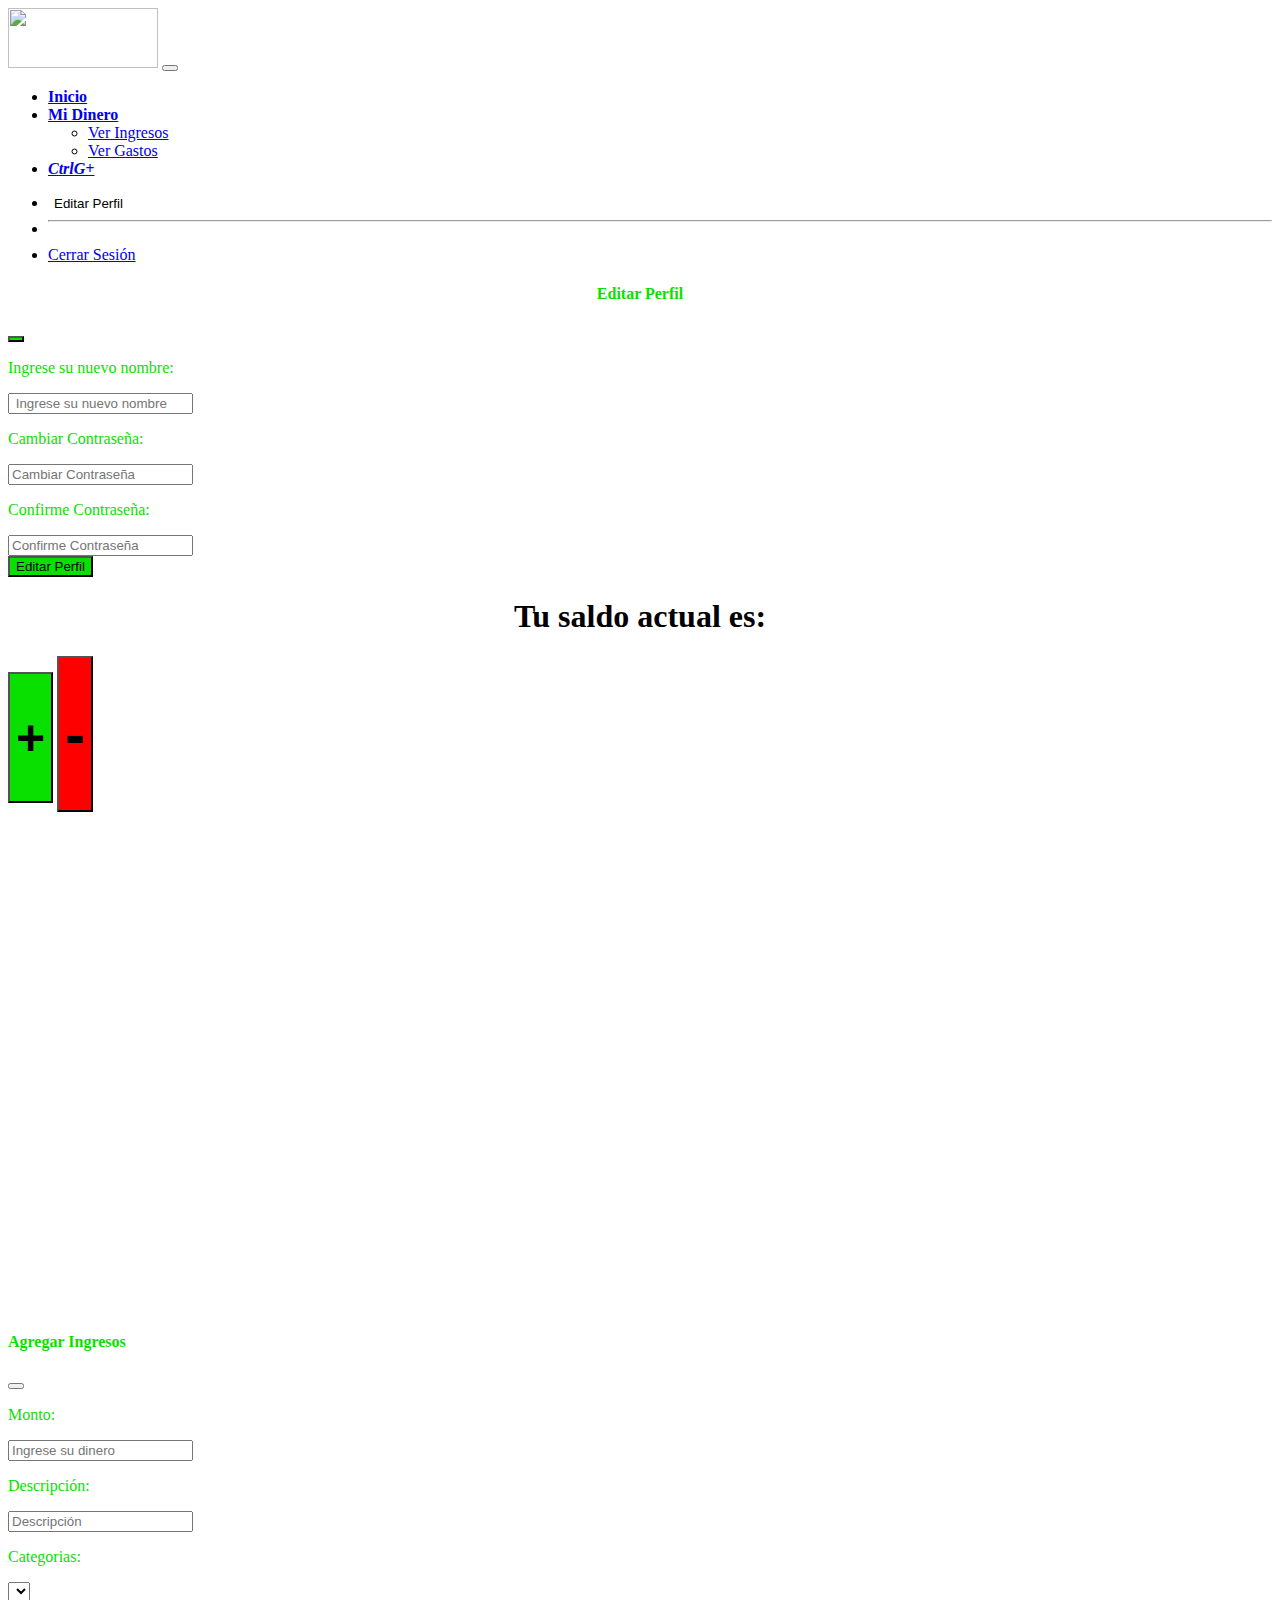
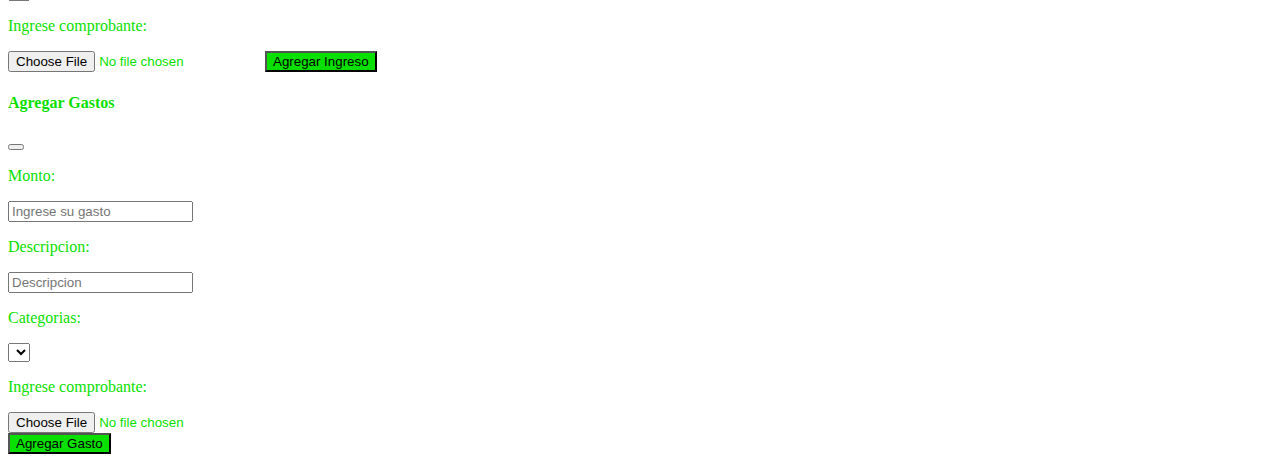
==== commit 31503664: "Merge branch 'develop' into Renzo" ====
--- a/CtrlPlus/src/main/resources/templates/index.html
+++ b/CtrlPlus/src/main/resources/templates/index.html
@@ -1,308 +1,350 @@
 <!DOCTYPE html>
 <html xmlns:th="https://www.thymeleaf.org">
 
-<head>
-  <title>inicio</title>
-  <link href="https://cdn.jsdelivr.net/npm/bootstrap@5.1.3/dist/css/bootstrap.min.css" rel="stylesheet"
-    integrity="sha384-1BmE4kWBq78iYhFldvKuhfTAU6auU8tT94WrHftjDbrCEXSU1oBoqyl2QvZ6jIW3" crossorigin="anonymous" />
-  <meta charset="UTF-8" />
-  <meta name="viewport" content="width=device-width, initial-scale=1.0" />
-  <link href="/css/style.css" rel="stylesheet" type="text/css" />
-  <script  src="https://kit.fontawesome.com/9fc711ed30.js" crossorigin="anonymous"></script>
-  
-  
-</head>
-
-<body
-  th:attr="onload=|result('${totalAlquiler}' , '${totalAlimentos}', '${totalMovilidad}', '${totalSalud}', '${totalCompras}' , '${totalServicio}', '${totalImpuestos}', '${totalAhorros}', '${totalDeportes}', '${totalTarjetasDeCreditos}', '${totalDonaciones}', '${totalPrestamos}', '${totalOtros}',
-'${alquiler}', '${alimentos}', '${movilidad}', '${salud}', '${compras}', '${servicios}', '${impuestos}', '${ahorro}', '${deportes}', '${tarjetasDeCreditos}', '${donaciones}', '${prestamos}', '${otros}')|">
-  <header>
-
-
-
-    <nav id="nanvaringresos" class="navbar navbar-expand-lg navbar-dark bg-dark" th:fragment="navbar">
-      <div class="container-fluid">
-        <a class="navbar-brand" href="/inicio"><img width="150" height="60" src="\img\logoctrl.png" /></a>
-        <button class="navbar-toggler" type="button" data-bs-toggle="collapse" data-bs-target="#navbarSupportedContent"
-          aria-controls="navbarSupportedContent" aria-expanded="false" aria-label="Toggle navigation">
-          <span class="navbar-toggler-icon"></span>
-        </button>
-        <div class="collapse navbar-collapse" id="navbarSupportedContent">
-          <ul class="navbar-nav me-auto mb-2 mb-lg-0">
-            <li class="nav-item">
-              <a class="nav-link active" aria-current="page" href="/inicio"><strong>Inicio</strong></a>
-            </li>
-
-            <li class="nav-item dropdown">
-              <a class="nav-link dropdown-toggle" href="#" id="navbarDropdown" role="button" data-bs-toggle="dropdown"
-                aria-expanded="false">
-                <strong>Mi Dinero</strong>
-              </a>
-              <ul class="dropdown-menu" aria-labelledby="navbarDropdown">
-                <li>
-                  <a class="dropdown-item" href="/ingreso/listar">Ver Ingresos</a>
-                </li>
-                <li>
-                  <a class="dropdown-item" href="/gasto/listar">Ver Gastos</a>
-                </li>
-              </ul>
-            </li>
-            <li class="nav-item">
-              <a class="nav-link disabled" href="#" tabindex="-1" aria-disabled="true"
-                style="text-align: center"><strong><i>CtrlG+</i></strong></a>
-            </li>
-          </ul>
-
-          <div class="navbar-nav nav-item dropdown">
-            <a class="nav-link dropdown-toggle" href="#" id="navbarDropdown" role="button" data-bs-toggle="dropdown"
-              aria-expanded="false">
-              <i class="fa fa-user"></i> <i th:if="${session}" th:text="${session.usuariosession.nombre}"></i>
-
-            </a>
-            <ul class="dropdown-menu" aria-labelledby="navbarDropdown">
-              <li><button type="button" class="btn btn-transparent"
-                  style="background-color:transparent; border:transparent" data-bs-toggle="modal"
-                  data-bs-target="#eperfil">
-                  Editar Perfil
-                </button>
-              </li>
-              <li>
-                <hr class="dropdown-divider" />
-              </li>
-              <li>
-                <a class="dropdown-item" href="/logout">Cerrar Sesión</a>
-              </li>
-            </ul>
-              </div>
+    <head>
+        <title>inicio</title>
+        <link href="https://cdn.jsdelivr.net/npm/bootstrap@5.1.3/dist/css/bootstrap.min.css" rel="stylesheet"
+              integrity="sha384-1BmE4kWBq78iYhFldvKuhfTAU6auU8tT94WrHftjDbrCEXSU1oBoqyl2QvZ6jIW3" crossorigin="anonymous" />
+        <meta charset="UTF-8" />
+        <meta name="viewport" content="width=device-width, initial-scale=1.0" />
+        <link href="/css/style.css" rel="stylesheet" type="text/css" />
+        <script src="https://kit.fontawesome.com/9fc711ed30.js" crossorigin="anonymous"></script>
+    </head>
+
+    <body
+
+        th:attr="onload=|result(
+        '${totalAlquiler}', 
+        '${totalAlimentos}',
+        '${totalMovilidad}',
+        '${totalSalud}',
+        '${totalCompras}',
+        '${totalServicios}',
+        '${totalImpuestos}',
+        '${totalAhorros}',
+        '${totalDeportes}',
+        '${totalTarjetasDeCreditos}',
+        '${totalDonaciones}',
+        '${totalPrestamos}',
+        '${totalOtros}',
+        '${alquiler}', 
+        '${alimentos}',
+        '${movilidad}',
+        '${salud}',
+        '${compras}',
+        '${servicios}',
+        '${impuestos}',
+        '${ahorros}',
+        '${deportes}',
+        '${tarjetas}',
+        '${donaciones}',
+        '${prestamos}',
+        '${otros}')|">
+
+        <header>
+
+            <nav id="nanvaringresos" class="navbar navbar-expand-lg navbar-dark bg-dark" th:fragment="navbar">
+                <div class="container-fluid">
+                    <a class="navbar-brand" href="/inicio"><img width="150" height="60" src="\img\logoctrl.png" /></a>
+                    <button class="navbar-toggler" type="button" data-bs-toggle="collapse" data-bs-target="#navbarSupportedContent"
+                            aria-controls="navbarSupportedContent" aria-expanded="false" aria-label="Toggle navigation">
+                        <span class="navbar-toggler-icon"></span>
+                    </button>
+                    <div class="collapse navbar-collapse" id="navbarSupportedContent">
+                        <ul class="navbar-nav me-auto mb-2 mb-lg-0">
+                            <li class="nav-item">
+                                <a class="nav-link active" aria-current="page" href="/inicio"><strong>Inicio</strong></a>
+                            </li>
+
+                            <li class="nav-item dropdown">
+                                <a class="nav-link dropdown-toggle" href="#" id="navbarDropdown" role="button" data-bs-toggle="dropdown"
+                                   aria-expanded="false">
+                                    <strong>Mi Dinero</strong>
+                                </a>
+                                <ul class="dropdown-menu" aria-labelledby="navbarDropdown">
+                                    <li>
+                                        <a class="dropdown-item" href="/ingreso/listar">Ver Ingresos</a>
+                                    </li>
+                                    <li>
+                                        <a class="dropdown-item" href="/gasto/listar">Ver Gastos</a>
+                                    </li>
+                                </ul>
+                            </li>
+                            <li class="nav-item">
+                                <a class="nav-link disabled" href="#" tabindex="-1" aria-disabled="true"
+                                   style="text-align: center"><strong><i>CtrlG+</i></strong></a>
+                            </li>
+                        </ul>
+
+                        <div class="navbar-nav nav-item dropdown">
+                            <a class="nav-link dropdown-toggle" href="#" id="navbarDropdown" role="button" data-bs-toggle="dropdown"
+                               aria-expanded="false">
+                                <i class="fa fa-user"></i> <i th:if="${session}" th:text="${session.usuariosession.nombre}"></i>
+
+                            </a>
+                            <ul class="dropdown-menu" aria-labelledby="navbarDropdown">
+                                <li><button type="button" class="btn btn-transparent"
+                                            style="background-color:transparent; border:transparent" data-bs-toggle="modal"
+                                            data-bs-target="#eperfil">
+                                        Editar Perfil
+                                    </button>
+                                </li>
+                                <li>
+                                    <hr class="dropdown-divider" />
+                                </li>
+                                <li>
+                                    <a class="dropdown-item" href="/logout">Cerrar Sesión</a>
+                                </li>
+                            </ul>
+                        </div>
+                    </div>
+                </div>
+            </nav>
+        </header>
+
+        <div th:fragment="modaleditarp">
+
+            <div class="modal" id="eperfil">
+                <div class="modal-dialog">
+                    <div class="modal-content">
+
+                        <!-- Modal Header -->
+                        <div class="modal-header">
+                            <div style="text-align: center;">
+                                <h4 class="modal-title" style="color:#0AE000 ;"><strong>Editar Perfil</strong></h4>
+                            </div>
+                            <button type="button" class="btn-close" data-bs-dismiss="modal" style="background-color: #0AE000;"></button>
+                        </div>
+
+                        <!-- Modal body -->
+                        <div class="modal-body" style="color:#0AE000 ;">
+                            <form>
+
+                                <p>Ingrese su nuevo nombre:</p>
+                                <input type="text" class="form-control" placeholder=" Ingrese su nuevo nombre" />
+                                <br />
+                                <p>Cambiar Contraseña:</p>
+                                <input type="password" class="form-control" placeholder="Cambiar Contraseña" minlength="0"
+                                       maxlength="100" />
+                                <br />
+                                <p>Confirme Contraseña:</p>
+                                <input type="password" class="form-control" placeholder="Confirme Contraseña" minlength="0"
+                                       maxlength="100" />
+                                <br>
+
+                                <button type="submit" style="background-color:#0AE000;" class="btn btn-success" data-bs-dismiss="modal">
+                                    Editar Perfil
+                                </button>
+                            </form>
+                        </div>
+                    </div>
+                </div>
             </div>
-          </div>
-    </nav>
-  </header>
-
-  <div th:fragment="modaleditarp">
-
-    <div class="modal" id="eperfil">
-      <div class="modal-dialog">
-        <div class="modal-content">
-
-          <!-- Modal Header -->
-          <div class="modal-header">
-            <div style="text-align: center;">
-              <h4 class="modal-title" style="color:#0AE000 ;"><strong>Editar Perfil</strong></h4>
-            </div>
-            <button type="button" class="btn-close" data-bs-dismiss="modal" style="background-color: #0AE000;"></button>
-          </div>
-
-          <!-- Modal body -->
-          <div class="modal-body" style="color:#0AE000 ;">
-              <form action="/usuario/editar" method="post">
-              <label for="id">Id</label>
-              <input class="form-control" type="text" th:value="${session.usuariosession.id}" id="id-modificarp" name="id" readonly>
-              <br>
-              <p>Ingrese su nuevo mail:</p>
-              <input type="text" class="form-control" th:value="${session.usuariosession.mail}" placeholder=" Ingrese su nuevo mail" name="mail"/>
-              <br />
-              <p>Ingrese su nuevo nombre:</p>
-              <input type="text" class="form-control" th:value="${session.usuariosession.nombre}" placeholder=" Ingrese su nuevo nombre" name="nombre"/>
-              <br />              
-              <p>Cambiar Contraseña:</p>
-              <input type="password" class="form-control" placeholder="Cambiar Contraseña" minlength="0"
-                     maxlength="100" name="clave"/>
-              <br />
-              <p>Confirme Contraseña:</p>
-              <input type="password" class="form-control" placeholder="Confirme Contraseña" minlength="0"
-                     maxlength="100" name="clave2"/>
-              <br>
-
-              <button type="submit" style="background-color:#0AE000;" class="btn btn-success" data-bs-dismiss="modal">
-                Editar Perfil
-              </button>
-            </form>
-          </div>
-
-
-
         </div>
-      </div>
-    </div>
-
-  </div>
-
-
 
   <!--inicio capas-->
   
   <div class="alert alert-danger" th:if="${error}" th:text="${error}" ></div>
 
-  <div id="generalingresos">
-    <div id="generalingresoss">
-      <h1 style="text-align: center">
-        <strong>Tu saldo actual es:</strong>
-      </h1>
-      <h1 style="text-align: center">
-        <strong th:text="${saldo}"></strong>
-      </h1>
-      <button type="button" class="btn btn-success" style="background-color:#0AE000;" data-bs-toggle="modal"
-        data-bs-target="#ingresos" id="botonmas">
-        <h1 style="font-size: 50px"><strong>+</strong></h1>
-      </button>
-      <button style="background-color: red;" type="button" class="btn btn-danger" data-bs-toggle="modal"
-        data-bs-target="#gastos" id="botonmenos">
-        <h1 style="font-size: 60px"><strong>-</strong></h1>
-      </button>
-      <canvas id="myChart"></canvas>
-    </div>
-  </div>
-
-  <!--Fin capas -->
-
-  <!--inicio MODALS-->
-
-  <!-- The Modal -->
-  <div class="modal" id="ingresos">
-    <div class="modal-dialog">
-      <div class="modal-content">
-        <!-- Modal Header -->
-        <div class="modal-header">
-          <h4 class="modal-title" style="color:#0AE000 ;"><strong>Agregar Ingresos</strong></h4>
-          <button type="button" class="btn-close" data-bs-dismiss="modal"></button>
+        <div id="generalingresos">
+            <div id="generalingresoss">
+                <h1 style="text-align: center">
+                    <strong>Tu saldo actual es:</strong>
+                </h1>
+                <h1 style="text-align: center">
+                    <strong th:text="${saldo}"></strong>
+                </h1>
+                <button type="button" class="btn btn-success" style="background-color:#0AE000;" data-bs-toggle="modal"
+                        data-bs-target="#ingresos" id="botonmas">
+                    <h1 style="font-size: 50px"><strong>+</strong></h1>
+                </button>
+                <button style="background-color: red;" type="button" class="btn btn-danger" data-bs-toggle="modal"
+                        data-bs-target="#gastos" id="botonmenos">
+                    <h1 style="font-size: 60px"><strong>-</strong></h1>
+                </button>
+                <div style="margin-left: auto;margin-right: auto; width:500px; height:500px"><canvas id="myChart"></canvas>
+                </div>
+            </div>
         </div>
 
-        <!-- Modal body -->
-        <div class="modal-body" style="color:#0AE000 ;">
-          <form th:action="@{/ingreso/ingresar}" method="POST" enctype="multipart/form-data">
-            <p>Monto:</p>
-            <input type="number" name="monto" class="form-control" placeholder="Ingrese su dinero" />
-            <br />
-            <p>Descripción:</p>
-            <input type="text" name="descripcion" class="form-control" placeholder="Descripción" minlength="0"
-              maxlength="100" />
-            <br/>
-            <p>Categorias:</p>
-            <select class="form-control" name="categoria">
-              <option th:each="categoria : ${categoriasingreso}" th:text="${categoria.nombre}" th:value="${categoria}">
-              </option>
-            </select>
-            <br>
-            <p>Ingrese comprobante:</p>
-
-            <input type="file" class="form-control" name="archivo" />
-
-            <button type="submit" style="background-color:#0AE000;" class="btn btn-success" data-bs-dismiss="modal">
-              Agregar Ingreso
-            </button>
-          </form>
+        <!--Fin capas -->
+
+        <!--inicio MODALS-->
+
+        <!-- The Modal -->
+        <div class="modal" id="ingresos">
+            <div class="modal-dialog">
+                <div class="modal-content">
+                    <!-- Modal Header -->
+                    <div class="modal-header">
+                        <h4 class="modal-title" style="color:#0AE000 ;"><strong>Agregar Ingresos</strong></h4>
+                        <button type="button" class="btn-close" data-bs-dismiss="modal"></button>
+                    </div>
+
+                    <!-- Modal body -->
+                    <div class="modal-body" style="color:#0AE000 ;">
+                        <form th:action="@{/ingreso/ingresar}" method="POST" enctype="multipart/form-data">
+                            <p>Monto:</p>
+                            <input type="number" name="monto" class="form-control" placeholder="Ingrese su dinero" />
+                            <br />
+                            <p>Descripción:</p>
+                            <input type="text" name="descripcion" class="form-control" placeholder="Descripción" minlength="0"
+                                   maxlength="100" />
+                            <br />
+                            <p>Categorias:</p>
+                            <select class="form-control" name="categoria">
+                                <option th:each="categoria : ${categoriasingreso}" th:text="${categoria.nombre}" th:value="${categoria}">
+                                </option>
+                            </select>
+                            <br>
+                            <p>Ingrese comprobante:</p>
+
+                            <input type="file" class="form-control" name="archivo" />
+
+                            <button type="submit" style="background-color:#0AE000;" class="btn btn-success" data-bs-dismiss="modal">
+                                Agregar Ingreso
+                            </button>
+                        </form>
+                    </div>
+
+                    <!-- Modal footer -->
+                    <div class="modal-footer"></div>
+                </div>
+            </div>
         </div>
 
-        <!-- Modal footer -->
-        <div class="modal-footer"></div>
-      </div>
-    </div>
-  </div>
-
-  <!-- The Moda2 -->
-  <div class="modal" id="gastos">
-    <div class="modal-dialog">
-      <div class="modal-content">
-        <!-- Modal Header -->
-        <div class="modal-header">
-          <h4 class="modal-title" style="color:#0AE000 ;"><strong>Agregar Gastos</strong></h4>
-          <button type="button" class="btn-close" data-bs-dismiss="modal"></button>
+        <!-- The Moda2 -->
+        <div class="modal" id="gastos">
+            <div class="modal-dialog">
+                <div class="modal-content">
+                    <!-- Modal Header -->
+                    <div class="modal-header">
+                        <h4 class="modal-title" style="color:#0AE000 ;"><strong>Agregar Gastos</strong></h4>
+                        <button type="button" class="btn-close" data-bs-dismiss="modal"></button>
+                    </div>
+
+                    <!-- Modal body -->
+                    <div class="modal-body" style="color:#0AE000 ;">
+                        <form th:action="@{/gasto/ingresar}" method="POST" enctype="multipart/form-data">
+                            <p>Monto:</p>
+                            <input type="number" class="form-control" placeholder="Ingrese su gasto" name="monto" />
+                            <br />
+                            <p>Descripcion:</p>
+                            <input type="text" class="form-control" placeholder="Descripcion" minlength="0" maxlength="100"
+                                   name="descripcion" />
+                            <br />
+                            <p>Categorias:</p>
+                            <select class="form-control" name="categoria">
+                                <option th:each="categoria : ${categorias}" th:text="${categoria.nombre}" th:value="${categoria}">
+                                </option>
+                            </select>
+                            <br />
+                            <p>Ingrese comprobante:</p>
+
+                            <input type="file" class="form-control" name="archivo" />
+                            <br>
+
+                            <button type="submit" style="background-color:#0AE000;" class="btn btn-success" data-bs-dismiss="modal">
+                                Agregar Gasto
+                            </button>
+                        </form>
+                    </div>
+
+                    <!-- Modal footer -->
+                    <div class="modal-footer"></div>
+                </div>
+            </div>
         </div>
 
-        <!-- Modal body -->
-        <div class="modal-body" style="color:#0AE000 ;">
-          <form th:action="@{/gasto/ingresar}" method="POST" enctype="multipart/form-data">
-            <p>Monto:</p>
-            <input type="number" class="form-control" placeholder="Ingrese su gasto" name="monto" />
-            <br />
-            <p>Descripcion:</p>
-            <input type="text" class="form-control" placeholder="Descripcion" minlength="0" maxlength="100"
-              name="descripcion" />
-            <br />
-            <p>Categorias:</p>
-            <select class="form-control" name="categoria">
-              <option th:each="categoria : ${categorias}" th:text="${categoria.nombre}" th:value="${categoria}">
-              </option>
-            </select>
-            <br />
-            <p>Ingrese comprobante:</p>
-
-            <input type="file" class="form-control" name="archivo" />
-            <br>
-
-            <button type="submit" style="background-color:#0AE000;" class="btn btn-success" data-bs-dismiss="modal">
-              Agregar Gasto
-            </button>
-          </form>
-        </div>
-
-        <!-- Modal footer -->
-        <div class="modal-footer"></div>
-      </div>
-    </div>
-  </div>
-  <script>
-    function result(totalAlquiler, totalAlimentos, totalMovilidad, totalSalud, totalCompras, totalServicio, totalImpuestos, totalAhorros, totalDeportes, totalTarjetasDeCreditos, totalDonaciones, totalPrestamos, totalOtros,
-      alquiler, alimentos, movilidad, salud, compras, servicios, impuestos, ahorros, deportes, tarjetasDeCreditos, donaciones, prestamos, otros) {
-      const ctx = document.getElementById('myChart').getContext('2d');
-      const myChart = new Chart(ctx, {
-        type: 'doughnut',
-        data: {
-          labels: [alquiler, alimentos, movilidad, salud, compras, servicios, impuestos, ahorros, deportes, tarjetasDeCreditos, donaciones, prestamos, otros], //th:text de opciones 1 y 2/
-          datasets: [{
+        <script src="https://cdn.jsdelivr.net/npm/chart.js"></script>
+
+        <script>
+            function result(
+            totalAlquiler, 
+            totalAlimentos, 
+            totalMovilidad, 
+            totalSalud, 
+            totalCompras, 
+            totalServicios, 
+            totalImpuestos, 
+            totalAhorros, 
+            totalDeportes, 
+            totalTarjetasDeCreditos, 
+            totalDonaciones, 
+            totalPrestamos, 
+            totalOtros,
+            alquiler, 
+            alimentos, 
+            movilidad, 
+            salud, 
+            compras, 
+            servicios, 
+            impuestos, 
+            ahorros, 
+            deportes, 
+            tarjetas, 
+            donaciones,
+            prestamos, 
+            otros) {
+            const ctx = document.getElementById('myChart').getContext('2d');
+            const myChart = new Chart(ctx, {
+            type: 'doughnut',
+            data: {
+            labels: [alquiler, alimentos, movilidad, salud, compras, servicios, impuestos, ahorros, deportes, tarjetas, donaciones, prestamos, otros],//th:text de opciones 1 y 2/
+            datasets: [{
             label: 'Mis Gastos', //Total de votos/
-            data: [totalAlquiler, totalAlimentos, totalMovilidad, totalSalud, totalCompras, totalServicio, totalImpuestos, totalAhorros, totalDeportes, totalTarjetasDeCreditos, totalDonaciones, totalPrestamos, totalOtros], //Resultados de las opciones de voto 1 y 2/
+            data: [totalAlquiler, totalAlimentos, totalMovilidad, totalSalud, totalCompras, totalServicios, totalImpuestos, totalAhorros, totalDeportes, totalTarjetasDeCreditos, totalDonaciones, totalPrestamos, totalOtros],//Resultados de las opciones de voto 1 y 2/
             backgroundColor: [
-              'rgba(255, 0, 110, 0.7)',
-              'rgba(58, 134, 255, 0.7)',
-              'rgba(70, 130, 180, 0.7)',
-              'rgba(255, 235, 205, 0.7)',
-              'rgba(127, 255, 0, 0.7)',
-              'rgba(210, 105, 30, 0.7)',
-              'rgba(100, 149, 237, 0.7)',
-              'rgba(0, 255, 255, 0.7)',
-              'rgba(0, 0, 139, 0.7)',
-              'rgba(0, 139, 139, 0.7)',
-              'rgba(153, 50, 204, 0.7)',
-              'rgba(148, 0, 211, 0.7)',
-              'rgba(255, 20, 147, 0.7)',
+            'rgba(255, 0, 110, 0.7)',
+            'rgba(58, 134, 255, 0.7)',
+            'rgba(70, 130, 180, 0.7)',
+            'rgba(255, 235, 205, 0.7)',
+            'rgba(127, 255, 0, 0.7)',
+            'rgba(210, 105, 30, 0.7)',
+            'rgba(100, 149, 237, 0.7)',
+            'rgba(0, 255, 255, 0.7)',
+            'rgba(0, 0, 139, 0.7)',
+            'rgba(0, 139, 139, 0.7)',
+            'rgba(153, 50, 204, 0.7)',
+            'rgba(148, 0, 211, 0.7)',
+            'rgba(255, 20, 147, 0.7)',
             ],
             borderColor: [
-              'rgba(255, 0, 110, 1)',
-              'rgba(58, 134, 255, 1)',
-              'rgba(70, 130, 180, 1)',
-              'rgba(255, 235, 205, 1)',
-              'rgba(127, 255, 0, 1)',
-              'rgba(210, 105, 30, 1)',
-              'rgba(100, 149, 237, 1)',
-              'rgba(0, 255, 255, 1)',
-              'rgba(0, 0, 139, 1)',
-              'rgba(0, 139, 139, 1)',
-              'rgba(153, 50, 204, 1)',
-              'rgba(148, 0, 211, 1)',
-              'rgba(255, 20, 147, 1)',
+            'rgba(255, 0, 110, 1)',
+            'rgba(58, 134, 255, 1)',
+            'rgba(70, 130, 180, 1)',
+            'rgba(255, 235, 205, 1)',
+            'rgba(127, 255, 0, 1)',
+            'rgba(210, 105, 30, 1)',
+            'rgba(100, 149, 237, 1)',
+            'rgba(0, 255, 255, 1)',
+            'rgba(0, 0, 139, 1)',
+            'rgba(0, 139, 139, 1)',
+            'rgba(153, 50, 204, 1)',
+            'rgba(148, 0, 211, 1)',
+            'rgba(255, 20, 147, 1)',
             ],
 
             borderWidth: 2
-          }]
-        },
-        options: {
-          scales: {
+            }]
+            },
+            options: {
+            scales: {
             y: {
-              beginAtZero: true
+            beginAtZero: true
             }
-          }
-        }
-      })
-    };
-  </script>
-  <script src="https://cdn.jsdelivr.net/npm/@popperjs/core@2.10.2/dist/umd/popper.min.js"
-    integrity="sha384-7+zCNj/IqJ95wo16oMtfsKbZ9ccEh31eOz1HGyDuCQ6wgnyJNSYdrPa03rtR1zdB"
-    crossorigin="anonymous"></script>
-  <script src="https://cdn.jsdelivr.net/npm/bootstrap@5.1.3/dist/js/bootstrap.min.js"
-    integrity="sha384-QJHtvGhmr9XOIpI6YVutG+2QOK9T+ZnN4kzFN1RtK3zEFEIsxhlmWl5/YESvpZ13"
-    crossorigin="anonymous"></script>
-</body>
+            }
+            }
+            })
+            };
+        </script>
+
+        <script src="https://cdn.jsdelivr.net/npm/@popperjs/core@2.10.2/dist/umd/popper.min.js"
+                integrity="sha384-7+zCNj/IqJ95wo16oMtfsKbZ9ccEh31eOz1HGyDuCQ6wgnyJNSYdrPa03rtR1zdB"
+        crossorigin="anonymous"></script>
+        <script src="https://cdn.jsdelivr.net/npm/bootstrap@5.1.3/dist/js/bootstrap.min.js"
+                integrity="sha384-QJHtvGhmr9XOIpI6YVutG+2QOK9T+ZnN4kzFN1RtK3zEFEIsxhlmWl5/YESvpZ13"
+        crossorigin="anonymous"></script>
+    </body>
 
 </html>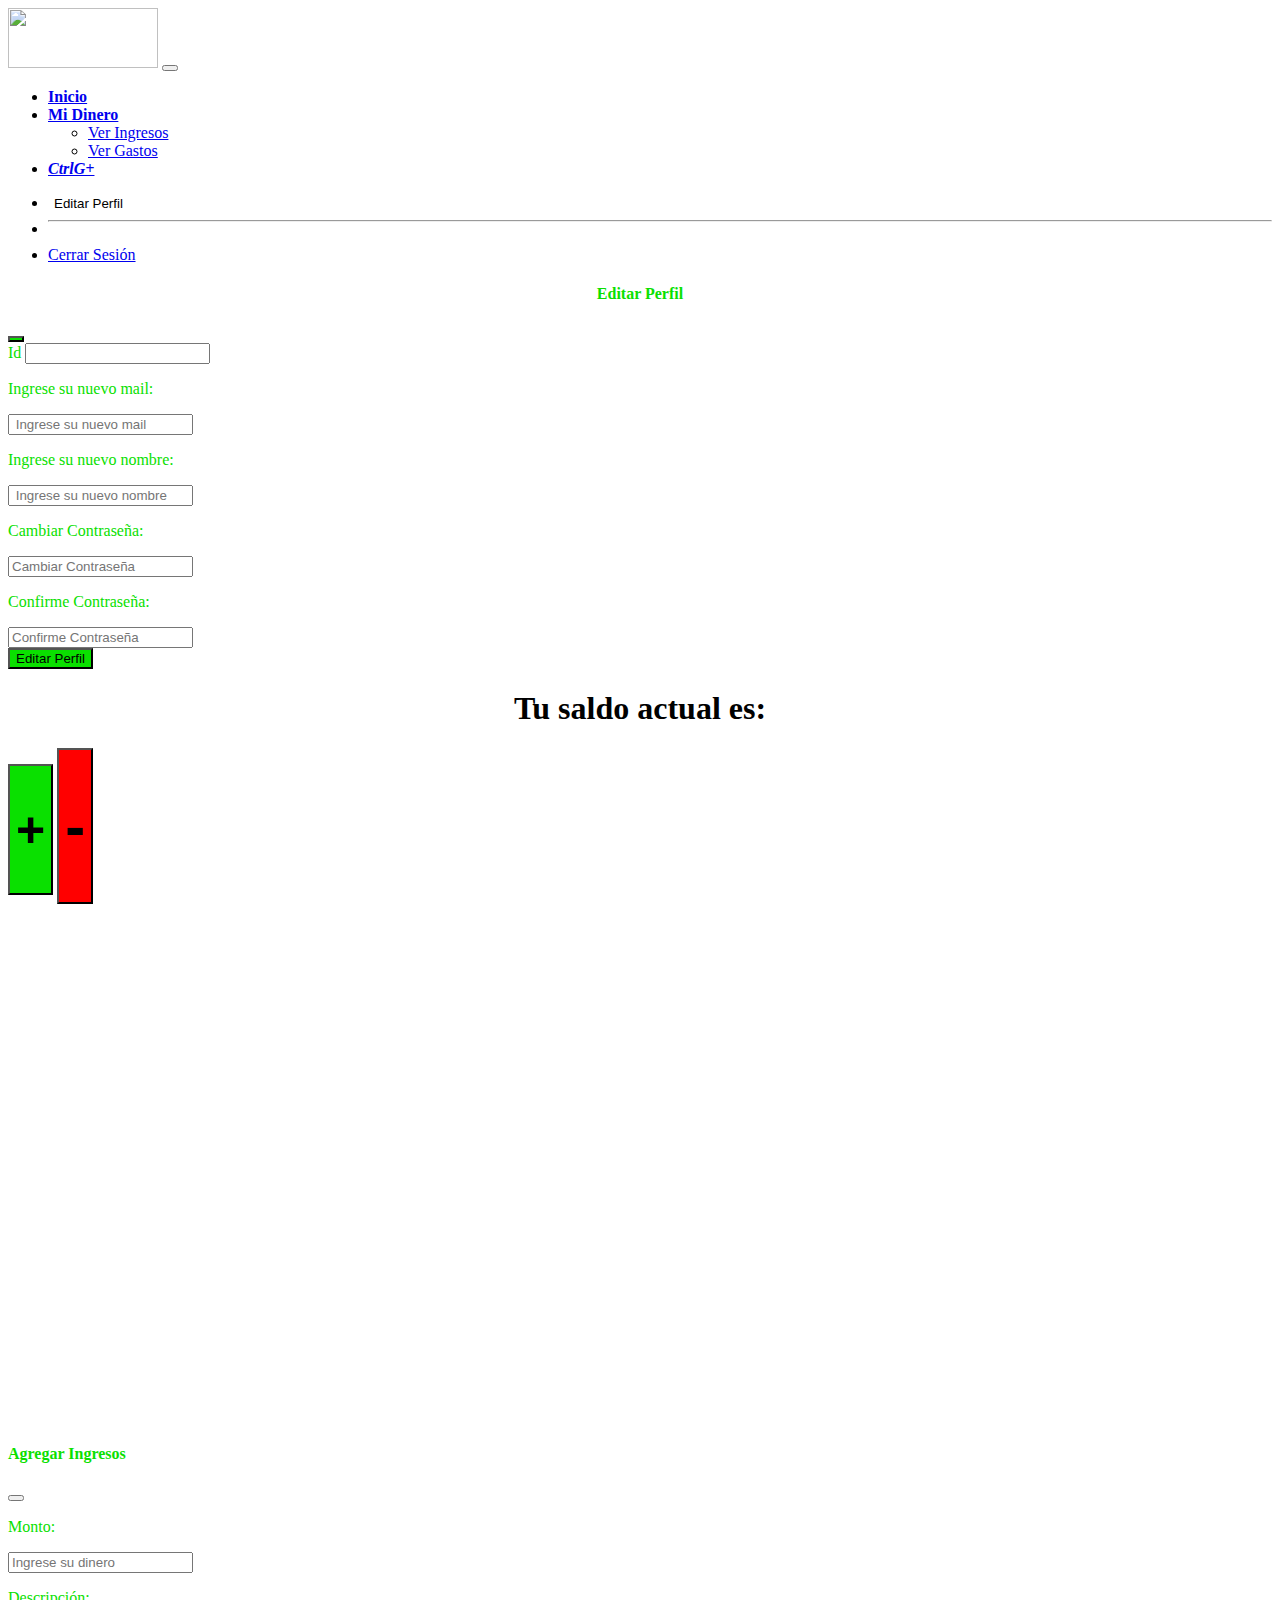
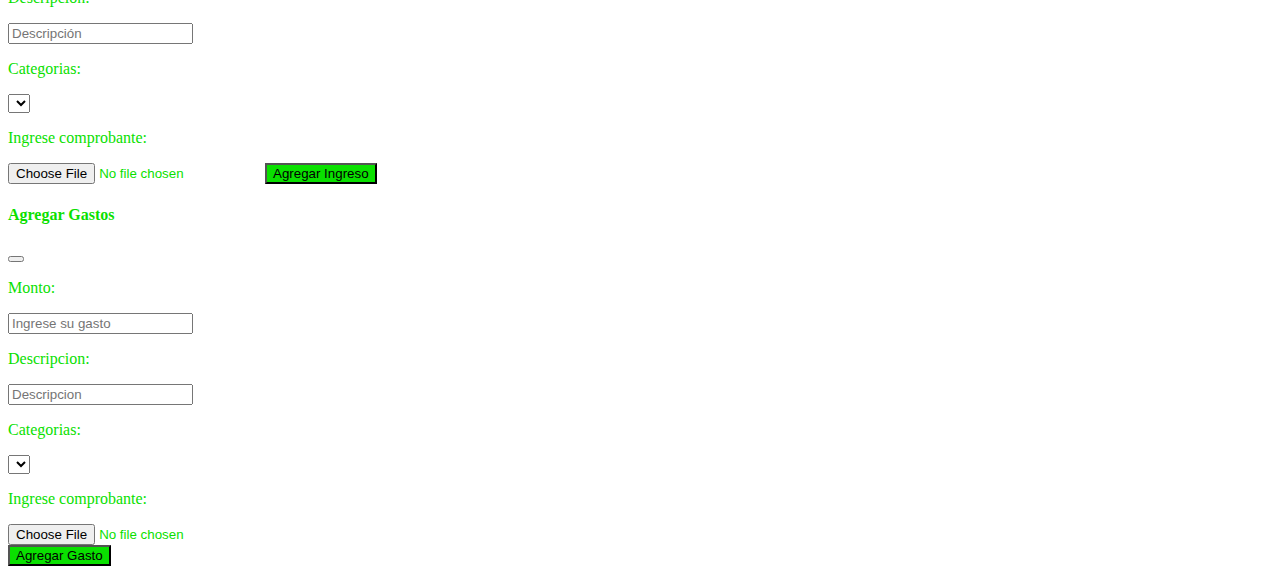
==== commit 70db4bf1: "correciones de color" ====
--- a/CtrlPlus/src/main/resources/templates/index.html
+++ b/CtrlPlus/src/main/resources/templates/index.html
@@ -1,19 +1,25 @@
 <!DOCTYPE html>
 <html xmlns:th="https://www.thymeleaf.org">
-
-    <head>
-        <title>inicio</title>
-        <link href="https://cdn.jsdelivr.net/npm/bootstrap@5.1.3/dist/css/bootstrap.min.css" rel="stylesheet"
-              integrity="sha384-1BmE4kWBq78iYhFldvKuhfTAU6auU8tT94WrHftjDbrCEXSU1oBoqyl2QvZ6jIW3" crossorigin="anonymous" />
-        <meta charset="UTF-8" />
-        <meta name="viewport" content="width=device-width, initial-scale=1.0" />
-        <link href="/css/style.css" rel="stylesheet" type="text/css" />
-        <script src="https://kit.fontawesome.com/9fc711ed30.js" crossorigin="anonymous"></script>
-    </head>
-
-    <body
-
-        th:attr="onload=|result(
+  <head>
+    <title>inicio</title>
+    <link
+      href="https://cdn.jsdelivr.net/npm/bootstrap@5.1.3/dist/css/bootstrap.min.css"
+      rel="stylesheet"
+      integrity="sha384-1BmE4kWBq78iYhFldvKuhfTAU6auU8tT94WrHftjDbrCEXSU1oBoqyl2QvZ6jIW3"
+      crossorigin="anonymous"
+    />
+    <meta charset="UTF-8" />
+    <meta name="viewport" content="width=device-width, initial-scale=1.0" />
+    <link href="/css/style.css" rel="stylesheet" type="text/css" />
+    <script
+      src="https://kit.fontawesome.com/9fc711ed30.js"
+      crossorigin="anonymous"
+    ></script>
+  </head>
+
+  <body
+    id="fondoOscuro"
+    th:attr="onload=|result(
         '${totalAlquiler}', 
         '${totalAlimentos}',
         '${totalMovilidad}',
@@ -39,312 +45,513 @@
         '${tarjetas}',
         '${donaciones}',
         '${prestamos}',
-        '${otros}')|">
-
-        <header>
-
-            <nav id="nanvaringresos" class="navbar navbar-expand-lg navbar-dark bg-dark" th:fragment="navbar">
-                <div class="container-fluid">
-                    <a class="navbar-brand" href="/inicio"><img width="150" height="60" src="\img\logoctrl.png" /></a>
-                    <button class="navbar-toggler" type="button" data-bs-toggle="collapse" data-bs-target="#navbarSupportedContent"
-                            aria-controls="navbarSupportedContent" aria-expanded="false" aria-label="Toggle navigation">
-                        <span class="navbar-toggler-icon"></span>
-                    </button>
-                    <div class="collapse navbar-collapse" id="navbarSupportedContent">
-                        <ul class="navbar-nav me-auto mb-2 mb-lg-0">
-                            <li class="nav-item">
-                                <a class="nav-link active" aria-current="page" href="/inicio"><strong>Inicio</strong></a>
-                            </li>
-
-                            <li class="nav-item dropdown">
-                                <a class="nav-link dropdown-toggle" href="#" id="navbarDropdown" role="button" data-bs-toggle="dropdown"
-                                   aria-expanded="false">
-                                    <strong>Mi Dinero</strong>
-                                </a>
-                                <ul class="dropdown-menu" aria-labelledby="navbarDropdown">
-                                    <li>
-                                        <a class="dropdown-item" href="/ingreso/listar">Ver Ingresos</a>
-                                    </li>
-                                    <li>
-                                        <a class="dropdown-item" href="/gasto/listar">Ver Gastos</a>
-                                    </li>
-                                </ul>
-                            </li>
-                            <li class="nav-item">
-                                <a class="nav-link disabled" href="#" tabindex="-1" aria-disabled="true"
-                                   style="text-align: center"><strong><i>CtrlG+</i></strong></a>
-                            </li>
-                        </ul>
-
-                        <div class="navbar-nav nav-item dropdown">
-                            <a class="nav-link dropdown-toggle" href="#" id="navbarDropdown" role="button" data-bs-toggle="dropdown"
-                               aria-expanded="false">
-                                <i class="fa fa-user"></i> <i th:if="${session}" th:text="${session.usuariosession.nombre}"></i>
-
-                            </a>
-                            <ul class="dropdown-menu" aria-labelledby="navbarDropdown">
-                                <li><button type="button" class="btn btn-transparent"
-                                            style="background-color:transparent; border:transparent" data-bs-toggle="modal"
-                                            data-bs-target="#eperfil">
-                                        Editar Perfil
-                                    </button>
-                                </li>
-                                <li>
-                                    <hr class="dropdown-divider" />
-                                </li>
-                                <li>
-                                    <a class="dropdown-item" href="/logout">Cerrar Sesión</a>
-                                </li>
-                            </ul>
-                        </div>
-                    </div>
-                </div>
-            </nav>
-        </header>
-
-        <div th:fragment="modaleditarp">
-
-            <div class="modal" id="eperfil">
-                <div class="modal-dialog">
-                    <div class="modal-content">
-
-                        <!-- Modal Header -->
-                        <div class="modal-header">
-                            <div style="text-align: center;">
-                                <h4 class="modal-title" style="color:#0AE000 ;"><strong>Editar Perfil</strong></h4>
-                            </div>
-                            <button type="button" class="btn-close" data-bs-dismiss="modal" style="background-color: #0AE000;"></button>
-                        </div>
-
-                        <!-- Modal body -->
-                        <div class="modal-body" style="color:#0AE000 ;">
-                            <form>
-
-                                <p>Ingrese su nuevo nombre:</p>
-                                <input type="text" class="form-control" placeholder=" Ingrese su nuevo nombre" />
-                                <br />
-                                <p>Cambiar Contraseña:</p>
-                                <input type="password" class="form-control" placeholder="Cambiar Contraseña" minlength="0"
-                                       maxlength="100" />
-                                <br />
-                                <p>Confirme Contraseña:</p>
-                                <input type="password" class="form-control" placeholder="Confirme Contraseña" minlength="0"
-                                       maxlength="100" />
-                                <br>
-
-                                <button type="submit" style="background-color:#0AE000;" class="btn btn-success" data-bs-dismiss="modal">
-                                    Editar Perfil
-                                </button>
-                            </form>
-                        </div>
-                    </div>
-                </div>
+        '${otros}')|"
+  >
+    <header>
+      <nav
+        id="nanvaringresos"
+        class="navbar navbar-expand-lg navbar-dark bg-dark"
+        th:fragment="navbar"
+      >
+        <div class="container-fluid">
+          <a class="navbar-brand" href="/inicio"
+            ><img width="150" height="60" src="\img\logoctrl.png"
+          /></a>
+          <button
+            class="navbar-toggler"
+            type="button"
+            data-bs-toggle="collapse"
+            data-bs-target="#navbarSupportedContent"
+            aria-controls="navbarSupportedContent"
+            aria-expanded="false"
+            aria-label="Toggle navigation"
+          >
+            <span class="navbar-toggler-icon"></span>
+          </button>
+          <div class="collapse navbar-collapse" id="navbarSupportedContent">
+            <ul class="navbar-nav me-auto mb-2 mb-lg-0">
+              <li class="nav-item">
+                <a class="nav-link active" aria-current="page" href="/inicio"
+                  ><strong>Inicio</strong></a
+                >
+              </li>
+
+              <li class="nav-item dropdown">
+                <a
+                  class="nav-link dropdown-toggle"
+                  href="#"
+                  id="navbarDropdown"
+                  role="button"
+                  data-bs-toggle="dropdown"
+                  aria-expanded="false"
+                >
+                  <strong>Mi Dinero</strong>
+                </a>
+                <ul class="dropdown-menu" aria-labelledby="navbarDropdown">
+                  <li>
+                    <a class="dropdown-item" href="/ingreso/listar"
+                      >Ver Ingresos</a
+                    >
+                  </li>
+                  <li>
+                    <a class="dropdown-item" href="/gasto/listar">Ver Gastos</a>
+                  </li>
+                </ul>
+              </li>
+              <li class="nav-item">
+                <a
+                  class="nav-link disabled"
+                  href="#"
+                  tabindex="-1"
+                  aria-disabled="true"
+                  style="text-align: center"
+                  ><strong><i>CtrlG+</i></strong></a
+                >
+              </li>
+            </ul>
+
+            <div class="navbar-nav nav-item dropdown">
+              <a
+                class="nav-link dropdown-toggle"
+                href="#"
+                id="navbarDropdown"
+                role="button"
+                data-bs-toggle="dropdown"
+                aria-expanded="false"
+              >
+                <i class="fa fa-user"></i>
+                <i
+                  th:if="${session}"
+                  th:text="${session.usuariosession.nombre}"
+                ></i>
+              </a>
+              <ul class="dropdown-menu" aria-labelledby="navbarDropdown">
+                <li>
+                  <button
+                    type="button"
+                    class="btn btn-transparent"
+                    style="background-color: transparent; border: transparent"
+                    data-bs-toggle="modal"
+                    data-bs-target="#eperfil"
+                  >
+                    Editar Perfil
+                  </button>
+                </li>
+                <li>
+                  <hr class="dropdown-divider" />
+                </li>
+                <li>
+                  <a class="dropdown-item" href="/logout">Cerrar Sesión</a>
+                </li>
+              </ul>
             </div>
+          </div>
         </div>
-
-  <!--inicio capas-->
-  
-  <div class="alert alert-danger" th:if="${error}" th:text="${error}" ></div>
-
-        <div id="generalingresos">
-            <div id="generalingresoss">
-                <h1 style="text-align: center">
-                    <strong>Tu saldo actual es:</strong>
-                </h1>
-                <h1 style="text-align: center">
-                    <strong th:text="${saldo}"></strong>
-                </h1>
-                <button type="button" class="btn btn-success" style="background-color:#0AE000;" data-bs-toggle="modal"
-                        data-bs-target="#ingresos" id="botonmas">
-                    <h1 style="font-size: 50px"><strong>+</strong></h1>
+      </nav>
+    </header>
+
+    <div th:fragment="modaleditarp">
+      <div class="modal" id="eperfil">
+        <div class="modal-dialog">
+          <div class="modal-content">
+            <!-- Modal Header -->
+            <div class="modal-header">
+              <div style="text-align: center">
+                <h4 class="modal-title" style="color: #0ae000">
+                  <strong>Editar Perfil</strong>
+                </h4>
+              </div>
+              <button
+                type="button"
+                class="btn-close"
+                data-bs-dismiss="modal"
+                style="background-color: #0ae000"
+              ></button>
+            </div>
+
+            <!-- Modal body -->
+            <div class="modal-body" style="color: #0ae000">
+              <form action="/usuario/editar" method="post">
+                <label for="id">Id</label>
+                <input
+                  class="form-control"
+                  type="text"
+                  th:value="${session.usuariosession.id}"
+                  id="id-modificarp"
+                  name="id"
+                  readonly
+                />
+                <br />
+                <p>Ingrese su nuevo mail:</p>
+                <input
+                  type="text"
+                  class="form-control"
+                  th:value="${session.usuariosession.mail}"
+                  placeholder=" Ingrese su nuevo mail"
+                  name="mail"
+                />
+                <br />
+                <p>Ingrese su nuevo nombre:</p>
+                <input
+                  type="text"
+                  class="form-control"
+                  th:value="${session.usuariosession.nombre}"
+                  placeholder=" Ingrese su nuevo nombre"
+                  name="nombre"
+                />
+                <br />
+                <p>Cambiar Contraseña:</p>
+                <input
+                  type="password"
+                  class="form-control"
+                  placeholder="Cambiar Contraseña"
+                  minlength="0"
+                  maxlength="100"
+                  name="clave"
+                />
+                <br />
+                <p>Confirme Contraseña:</p>
+                <input
+                  type="password"
+                  class="form-control"
+                  placeholder="Confirme Contraseña"
+                  minlength="0"
+                  maxlength="100"
+                  name="clave2"
+                />
+                <br />
+
+                <button
+                  type="submit"
+                  style="background-color: #0ae000"
+                  class="btn btn-success"
+                  data-bs-dismiss="modal"
+                >
+                  Editar Perfil
                 </button>
-                <button style="background-color: red;" type="button" class="btn btn-danger" data-bs-toggle="modal"
-                        data-bs-target="#gastos" id="botonmenos">
-                    <h1 style="font-size: 60px"><strong>-</strong></h1>
-                </button>
-                <div style="margin-left: auto;margin-right: auto; width:500px; height:500px"><canvas id="myChart"></canvas>
-                </div>
+              </form>
             </div>
+          </div>
         </div>
-
-        <!--Fin capas -->
-
-        <!--inicio MODALS-->
-
-        <!-- The Modal -->
-        <div class="modal" id="ingresos">
-            <div class="modal-dialog">
-                <div class="modal-content">
-                    <!-- Modal Header -->
-                    <div class="modal-header">
-                        <h4 class="modal-title" style="color:#0AE000 ;"><strong>Agregar Ingresos</strong></h4>
-                        <button type="button" class="btn-close" data-bs-dismiss="modal"></button>
-                    </div>
-
-                    <!-- Modal body -->
-                    <div class="modal-body" style="color:#0AE000 ;">
-                        <form th:action="@{/ingreso/ingresar}" method="POST" enctype="multipart/form-data">
-                            <p>Monto:</p>
-                            <input type="number" name="monto" class="form-control" placeholder="Ingrese su dinero" />
-                            <br />
-                            <p>Descripción:</p>
-                            <input type="text" name="descripcion" class="form-control" placeholder="Descripción" minlength="0"
-                                   maxlength="100" />
-                            <br />
-                            <p>Categorias:</p>
-                            <select class="form-control" name="categoria">
-                                <option th:each="categoria : ${categoriasingreso}" th:text="${categoria.nombre}" th:value="${categoria}">
-                                </option>
-                            </select>
-                            <br>
-                            <p>Ingrese comprobante:</p>
-
-                            <input type="file" class="form-control" name="archivo" />
-
-                            <button type="submit" style="background-color:#0AE000;" class="btn btn-success" data-bs-dismiss="modal">
-                                Agregar Ingreso
-                            </button>
-                        </form>
-                    </div>
-
-                    <!-- Modal footer -->
-                    <div class="modal-footer"></div>
-                </div>
-            </div>
+      </div>
+    </div>
+
+    <!--inicio capas-->
+
+    <div class="alert alert-danger" th:if="${error}" th:text="${error}"></div>
+
+    <div id="generalingresos">
+      <div id="generalingresoss">
+        <h1 style="text-align: center">
+          <strong>Tu saldo actual es:</strong>
+        </h1>
+        <h1 style="text-align: center">
+          <strong th:text="${saldo}"></strong>
+        </h1>
+        <button
+          type="button"
+          class="btn btn-success"
+          style="background-color: #0ae000"
+          data-bs-toggle="modal"
+          data-bs-target="#ingresos"
+          id="botonmas"
+        >
+          <h1 style="font-size: 50px"><strong>+</strong></h1>
+        </button>
+        <button
+          style="background-color: red"
+          type="button"
+          class="btn btn-danger"
+          data-bs-toggle="modal"
+          data-bs-target="#gastos"
+          id="botonmenos"
+        >
+          <h1 style="font-size: 60px"><strong>-</strong></h1>
+        </button>
+        <div
+          style="
+            margin-left: auto;
+            margin-right: auto;
+            width: 500px;
+            height: 500px;
+            margin-top: 20px;
+          "
+        >
+          <canvas id="myChart"></canvas>
         </div>
-
-        <!-- The Moda2 -->
-        <div class="modal" id="gastos">
-            <div class="modal-dialog">
-                <div class="modal-content">
-                    <!-- Modal Header -->
-                    <div class="modal-header">
-                        <h4 class="modal-title" style="color:#0AE000 ;"><strong>Agregar Gastos</strong></h4>
-                        <button type="button" class="btn-close" data-bs-dismiss="modal"></button>
-                    </div>
-
-                    <!-- Modal body -->
-                    <div class="modal-body" style="color:#0AE000 ;">
-                        <form th:action="@{/gasto/ingresar}" method="POST" enctype="multipart/form-data">
-                            <p>Monto:</p>
-                            <input type="number" class="form-control" placeholder="Ingrese su gasto" name="monto" />
-                            <br />
-                            <p>Descripcion:</p>
-                            <input type="text" class="form-control" placeholder="Descripcion" minlength="0" maxlength="100"
-                                   name="descripcion" />
-                            <br />
-                            <p>Categorias:</p>
-                            <select class="form-control" name="categoria">
-                                <option th:each="categoria : ${categorias}" th:text="${categoria.nombre}" th:value="${categoria}">
-                                </option>
-                            </select>
-                            <br />
-                            <p>Ingrese comprobante:</p>
-
-                            <input type="file" class="form-control" name="archivo" />
-                            <br>
-
-                            <button type="submit" style="background-color:#0AE000;" class="btn btn-success" data-bs-dismiss="modal">
-                                Agregar Gasto
-                            </button>
-                        </form>
-                    </div>
-
-                    <!-- Modal footer -->
-                    <div class="modal-footer"></div>
-                </div>
-            </div>
+      </div>
+    </div>
+
+    <!--Fin capas -->
+
+    <!--inicio MODALS-->
+
+    <!-- The Modal -->
+    <div class="modal" id="ingresos">
+      <div class="modal-dialog">
+        <div class="modal-content">
+          <!-- Modal Header -->
+          <div class="modal-header">
+            <h4 class="modal-title" style="color: #0ae000">
+              <strong>Agregar Ingresos</strong>
+            </h4>
+            <button
+              type="button"
+              class="btn-close"
+              data-bs-dismiss="modal"
+            ></button>
+          </div>
+
+          <!-- Modal body -->
+          <div class="modal-body" style="color: #0ae000">
+            <form
+              th:action="@{/ingreso/ingresar}"
+              method="POST"
+              enctype="multipart/form-data"
+            >
+              <p>Monto:</p>
+              <input
+                type="number"
+                name="monto"
+                class="form-control"
+                placeholder="Ingrese su dinero"
+              />
+              <br />
+              <p>Descripción:</p>
+              <input
+                type="text"
+                name="descripcion"
+                class="form-control"
+                placeholder="Descripción"
+                minlength="0"
+                maxlength="100"
+              />
+              <br />
+              <p>Categorias:</p>
+              <select class="form-control" name="categoria">
+                <option
+                  th:each="categoria : ${categoriasingreso}"
+                  th:text="${categoria.nombre}"
+                  th:value="${categoria}"
+                ></option>
+              </select>
+              <br />
+              <p>Ingrese comprobante:</p>
+
+              <input type="file" class="form-control" name="archivo" />
+
+              <button
+                type="submit"
+                style="background-color: #0ae000"
+                class="btn btn-success"
+                data-bs-dismiss="modal"
+              >
+                Agregar Ingreso
+              </button>
+            </form>
+          </div>
+
+          <!-- Modal footer -->
+          <div class="modal-footer"></div>
         </div>
-
-        <script src="https://cdn.jsdelivr.net/npm/chart.js"></script>
-
-        <script>
-            function result(
-            totalAlquiler, 
-            totalAlimentos, 
-            totalMovilidad, 
-            totalSalud, 
-            totalCompras, 
-            totalServicios, 
-            totalImpuestos, 
-            totalAhorros, 
-            totalDeportes, 
-            totalTarjetasDeCreditos, 
-            totalDonaciones, 
-            totalPrestamos, 
-            totalOtros,
-            alquiler, 
-            alimentos, 
-            movilidad, 
-            salud, 
-            compras, 
-            servicios, 
-            impuestos, 
-            ahorros, 
-            deportes, 
-            tarjetas, 
-            donaciones,
-            prestamos, 
-            otros) {
-            const ctx = document.getElementById('myChart').getContext('2d');
-            const myChart = new Chart(ctx, {
-            type: 'doughnut',
-            data: {
-            labels: [alquiler, alimentos, movilidad, salud, compras, servicios, impuestos, ahorros, deportes, tarjetas, donaciones, prestamos, otros],//th:text de opciones 1 y 2/
-            datasets: [{
-            label: 'Mis Gastos', //Total de votos/
-            data: [totalAlquiler, totalAlimentos, totalMovilidad, totalSalud, totalCompras, totalServicios, totalImpuestos, totalAhorros, totalDeportes, totalTarjetasDeCreditos, totalDonaciones, totalPrestamos, totalOtros],//Resultados de las opciones de voto 1 y 2/
-            backgroundColor: [
-            'rgba(255, 0, 110, 0.7)',
-            'rgba(58, 134, 255, 0.7)',
-            'rgba(70, 130, 180, 0.7)',
-            'rgba(255, 235, 205, 0.7)',
-            'rgba(127, 255, 0, 0.7)',
-            'rgba(210, 105, 30, 0.7)',
-            'rgba(100, 149, 237, 0.7)',
-            'rgba(0, 255, 255, 0.7)',
-            'rgba(0, 0, 139, 0.7)',
-            'rgba(0, 139, 139, 0.7)',
-            'rgba(153, 50, 204, 0.7)',
-            'rgba(148, 0, 211, 0.7)',
-            'rgba(255, 20, 147, 0.7)',
+      </div>
+    </div>
+
+    <!-- The Moda2 -->
+    <div class="modal" id="gastos">
+      <div class="modal-dialog">
+        <div class="modal-content">
+          <!-- Modal Header -->
+          <div class="modal-header">
+            <h4 class="modal-title" style="color: #0ae000">
+              <strong>Agregar Gastos</strong>
+            </h4>
+            <button
+              type="button"
+              class="btn-close"
+              data-bs-dismiss="modal"
+            ></button>
+          </div>
+
+          <!-- Modal body -->
+          <div class="modal-body" style="color: #0ae000">
+            <form
+              th:action="@{/gasto/ingresar}"
+              method="POST"
+              enctype="multipart/form-data"
+            >
+              <p>Monto:</p>
+              <input
+                type="number"
+                class="form-control"
+                placeholder="Ingrese su gasto"
+                name="monto"
+              />
+              <br />
+              <p>Descripcion:</p>
+              <input
+                type="text"
+                class="form-control"
+                placeholder="Descripcion"
+                minlength="0"
+                maxlength="100"
+                name="descripcion"
+              />
+              <br />
+              <p>Categorias:</p>
+              <select class="form-control" name="categoria">
+                <option
+                  th:each="categoria : ${categorias}"
+                  th:text="${categoria.nombre}"
+                  th:value="${categoria}"
+                ></option>
+              </select>
+              <br />
+              <p>Ingrese comprobante:</p>
+
+              <input type="file" class="form-control" name="archivo" />
+              <br />
+
+              <button
+                type="submit"
+                style="background-color: #0ae000"
+                class="btn btn-success"
+                data-bs-dismiss="modal"
+              >
+                Agregar Gasto
+              </button>
+            </form>
+          </div>
+
+          <!-- Modal footer -->
+          <div class="modal-footer"></div>
+        </div>
+      </div>
+    </div>
+
+    <script src="https://cdn.jsdelivr.net/npm/chart.js"></script>
+
+    <script>
+      function result(
+        totalAlquiler,
+        totalAlimentos,
+        totalMovilidad,
+        totalSalud,
+        totalCompras,
+        totalServicios,
+        totalImpuestos,
+        totalAhorros,
+        totalDeportes,
+        totalTarjetasDeCreditos,
+        totalDonaciones,
+        totalPrestamos,
+        totalOtros,
+        alquiler,
+        alimentos,
+        movilidad,
+        salud,
+        compras,
+        servicios,
+        impuestos,
+        ahorros,
+        deportes,
+        tarjetas,
+        donaciones,
+        prestamos,
+        otros
+      ) {
+        const ctx = document.getElementById("myChart").getContext("2d");
+        const myChart = new Chart(ctx, {
+          type: "doughnut",
+          data: {
+            labels: [
+              alquiler,
+              alimentos,
+              movilidad,
+              salud,
+              compras,
+              servicios,
+              impuestos,
+              ahorros,
+              deportes,
+              tarjetas,
+              donaciones,
+              prestamos,
+              otros,
+            ], //th:text de opciones 1 y 2/
+            datasets: [
+              {
+                label: "Mis Gastos", //Total de votos/
+                data: [
+                  totalAlquiler,
+                  totalAlimentos,
+                  totalMovilidad,
+                  totalSalud,
+                  totalCompras,
+                  totalServicios,
+                  totalImpuestos,
+                  totalAhorros,
+                  totalDeportes,
+                  totalTarjetasDeCreditos,
+                  totalDonaciones,
+                  totalPrestamos,
+                  totalOtros,
+                ], //Resultados de las opciones de voto 1 y 2/
+                backgroundColor: [
+                  "rgba(255, 0, 110, 0.7)",
+                  "rgba(58, 134, 255, 0.7)",
+                  "rgba(70, 130, 180, 0.7)",
+                  "rgba(255, 235, 205, 0.7)",
+                  "rgba(127, 255, 0, 0.7)",
+                  "rgba(210, 105, 30, 0.7)",
+                  "rgba(100, 149, 237, 0.7)",
+                  "rgba(0, 255, 255, 0.7)",
+                  "rgba(0, 0, 139, 0.7)",
+                  "rgba(0, 139, 139, 0.7)",
+                  "rgba(153, 50, 204, 0.7)",
+                  "rgba(148, 0, 211, 0.7)",
+                  "rgba(255, 20, 147, 0.7)",
+                ],
+                borderColor: [
+                  "rgba(255, 0, 110, 1)",
+                  "rgba(58, 134, 255, 1)",
+                  "rgba(70, 130, 180, 1)",
+                  "rgba(255, 235, 205, 1)",
+                  "rgba(127, 255, 0, 1)",
+                  "rgba(210, 105, 30, 1)",
+                  "rgba(100, 149, 237, 1)",
+                  "rgba(0, 255, 255, 1)",
+                  "rgba(0, 0, 139, 1)",
+                  "rgba(0, 139, 139, 1)",
+                  "rgba(153, 50, 204, 1)",
+                  "rgba(148, 0, 211, 1)",
+                  "rgba(255, 20, 147, 1)",
+                ],
+
+                borderWidth: 2,
+              },
             ],
-            borderColor: [
-            'rgba(255, 0, 110, 1)',
-            'rgba(58, 134, 255, 1)',
-            'rgba(70, 130, 180, 1)',
-            'rgba(255, 235, 205, 1)',
-            'rgba(127, 255, 0, 1)',
-            'rgba(210, 105, 30, 1)',
-            'rgba(100, 149, 237, 1)',
-            'rgba(0, 255, 255, 1)',
-            'rgba(0, 0, 139, 1)',
-            'rgba(0, 139, 139, 1)',
-            'rgba(153, 50, 204, 1)',
-            'rgba(148, 0, 211, 1)',
-            'rgba(255, 20, 147, 1)',
-            ],
-
-            borderWidth: 2
-            }]
+          },
+          options: {
+            scales: {
+              y: {
+                beginAtZero: true,
+              },
             },
-            options: {
-            scales: {
-            y: {
-            beginAtZero: true
-            }
-            }
-            }
-            })
-            };
-        </script>
-
-        <script src="https://cdn.jsdelivr.net/npm/@popperjs/core@2.10.2/dist/umd/popper.min.js"
-                integrity="sha384-7+zCNj/IqJ95wo16oMtfsKbZ9ccEh31eOz1HGyDuCQ6wgnyJNSYdrPa03rtR1zdB"
-        crossorigin="anonymous"></script>
-        <script src="https://cdn.jsdelivr.net/npm/bootstrap@5.1.3/dist/js/bootstrap.min.js"
-                integrity="sha384-QJHtvGhmr9XOIpI6YVutG+2QOK9T+ZnN4kzFN1RtK3zEFEIsxhlmWl5/YESvpZ13"
-        crossorigin="anonymous"></script>
-    </body>
-
-</html>+          },
+        });
+      }
+    </script>
+
+    <script
+      src="https://cdn.jsdelivr.net/npm/@popperjs/core@2.10.2/dist/umd/popper.min.js"
+      integrity="sha384-7+zCNj/IqJ95wo16oMtfsKbZ9ccEh31eOz1HGyDuCQ6wgnyJNSYdrPa03rtR1zdB"
+      crossorigin="anonymous"
+    ></script>
+    <script
+      src="https://cdn.jsdelivr.net/npm/bootstrap@5.1.3/dist/js/bootstrap.min.js"
+      integrity="sha384-QJHtvGhmr9XOIpI6YVutG+2QOK9T+ZnN4kzFN1RtK3zEFEIsxhlmWl5/YESvpZ13"
+      crossorigin="anonymous"
+    ></script>
+  </body>
+</html>
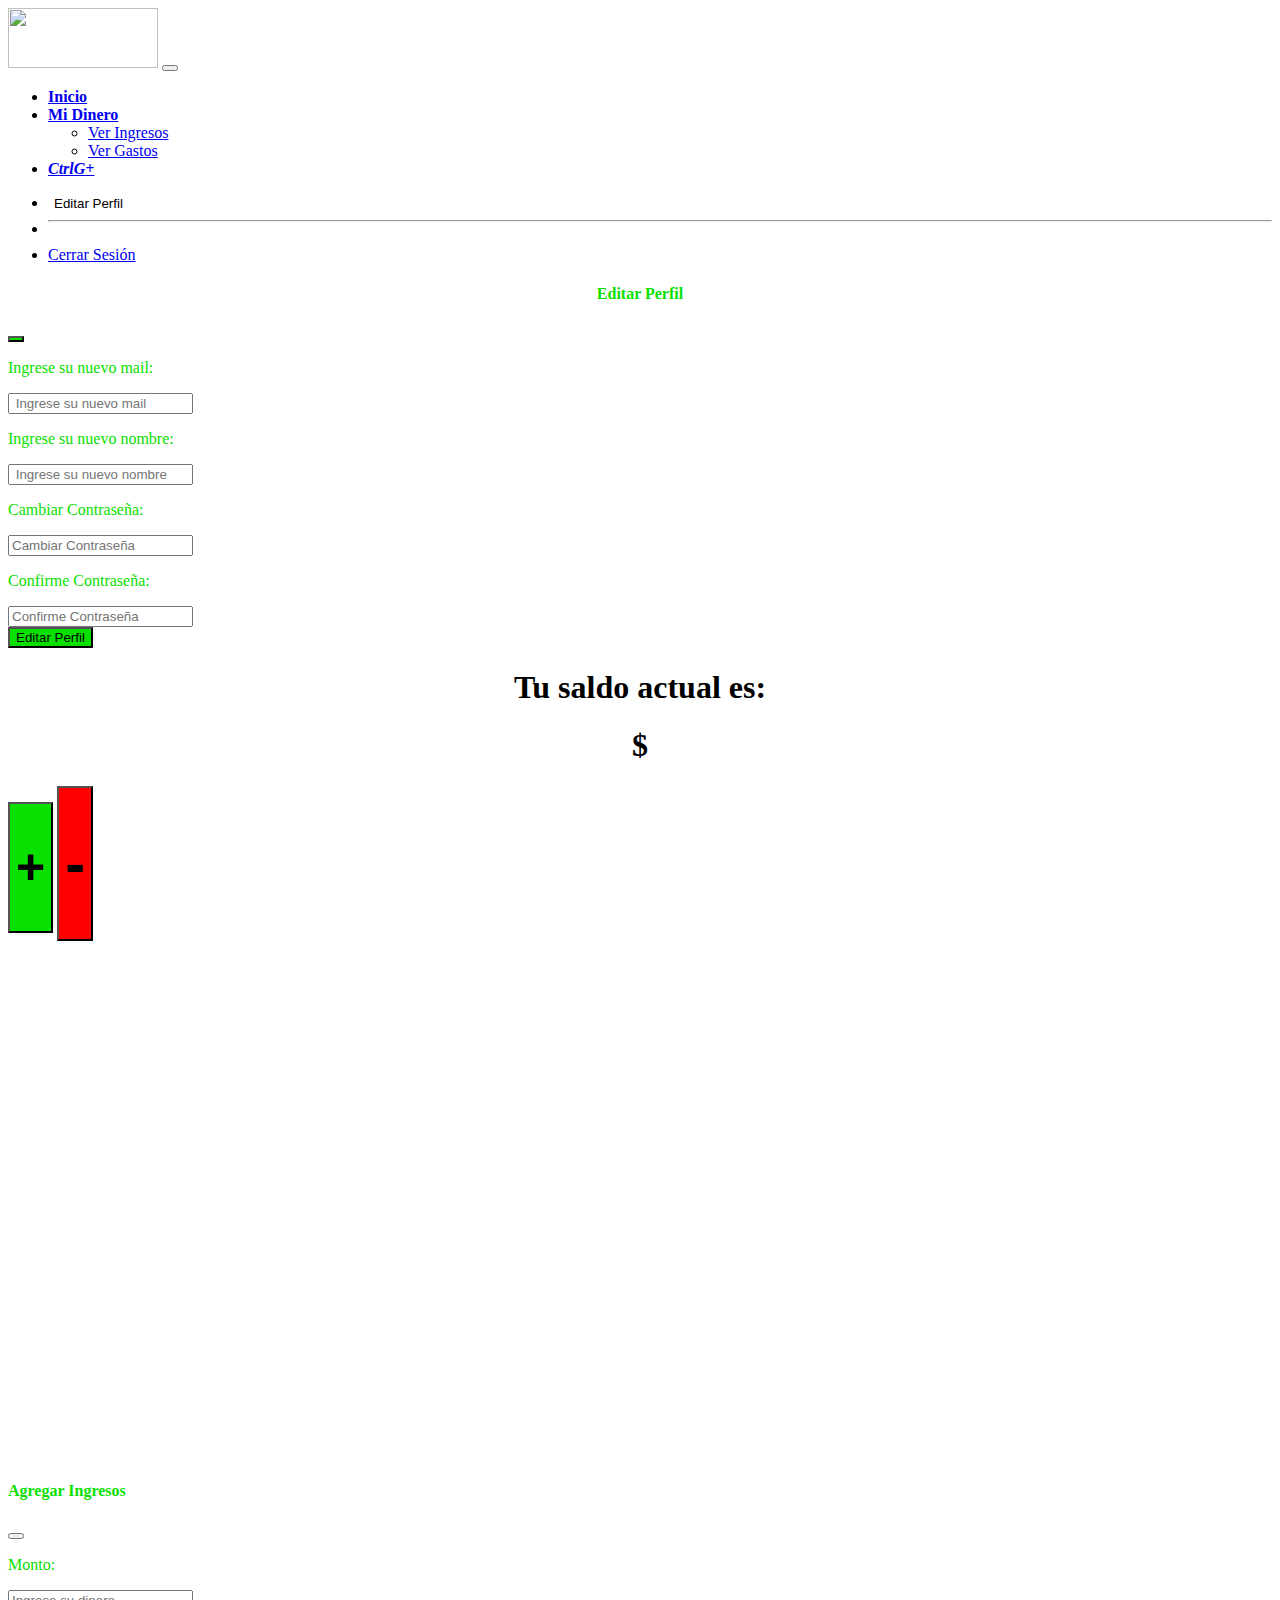
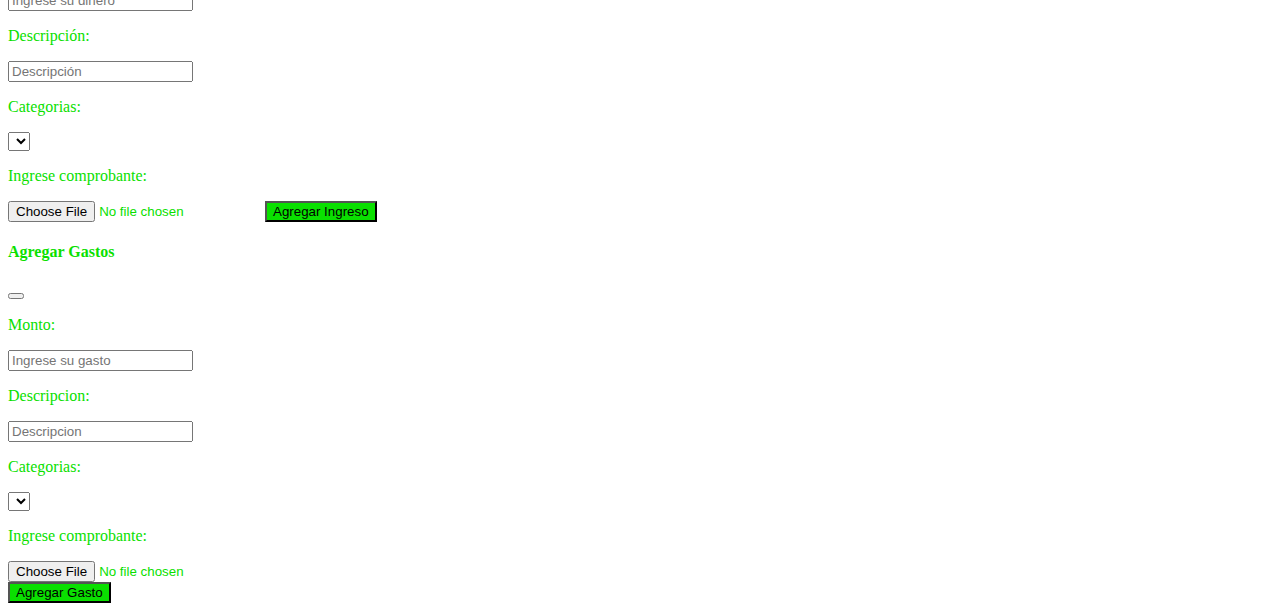
==== commit 2d2e1231: "otros retoques" ====
--- a/CtrlPlus/src/main/resources/templates/index.html
+++ b/CtrlPlus/src/main/resources/templates/index.html
@@ -172,8 +172,8 @@
             <!-- Modal body -->
             <div class="modal-body" style="color: #0ae000">
               <form action="/usuario/editar" method="post">
-                <label for="id">Id</label>
                 <input
+                  hidden
                   class="form-control"
                   type="text"
                   th:value="${session.usuariosession.id}"
@@ -181,7 +181,6 @@
                   name="id"
                   readonly
                 />
-                <br />
                 <p>Ingrese su nuevo mail:</p>
                 <input
                   type="text"
@@ -246,6 +245,7 @@
           <strong>Tu saldo actual es:</strong>
         </h1>
         <h1 style="text-align: center">
+          $
           <strong th:text="${saldo}"></strong>
         </h1>
         <button
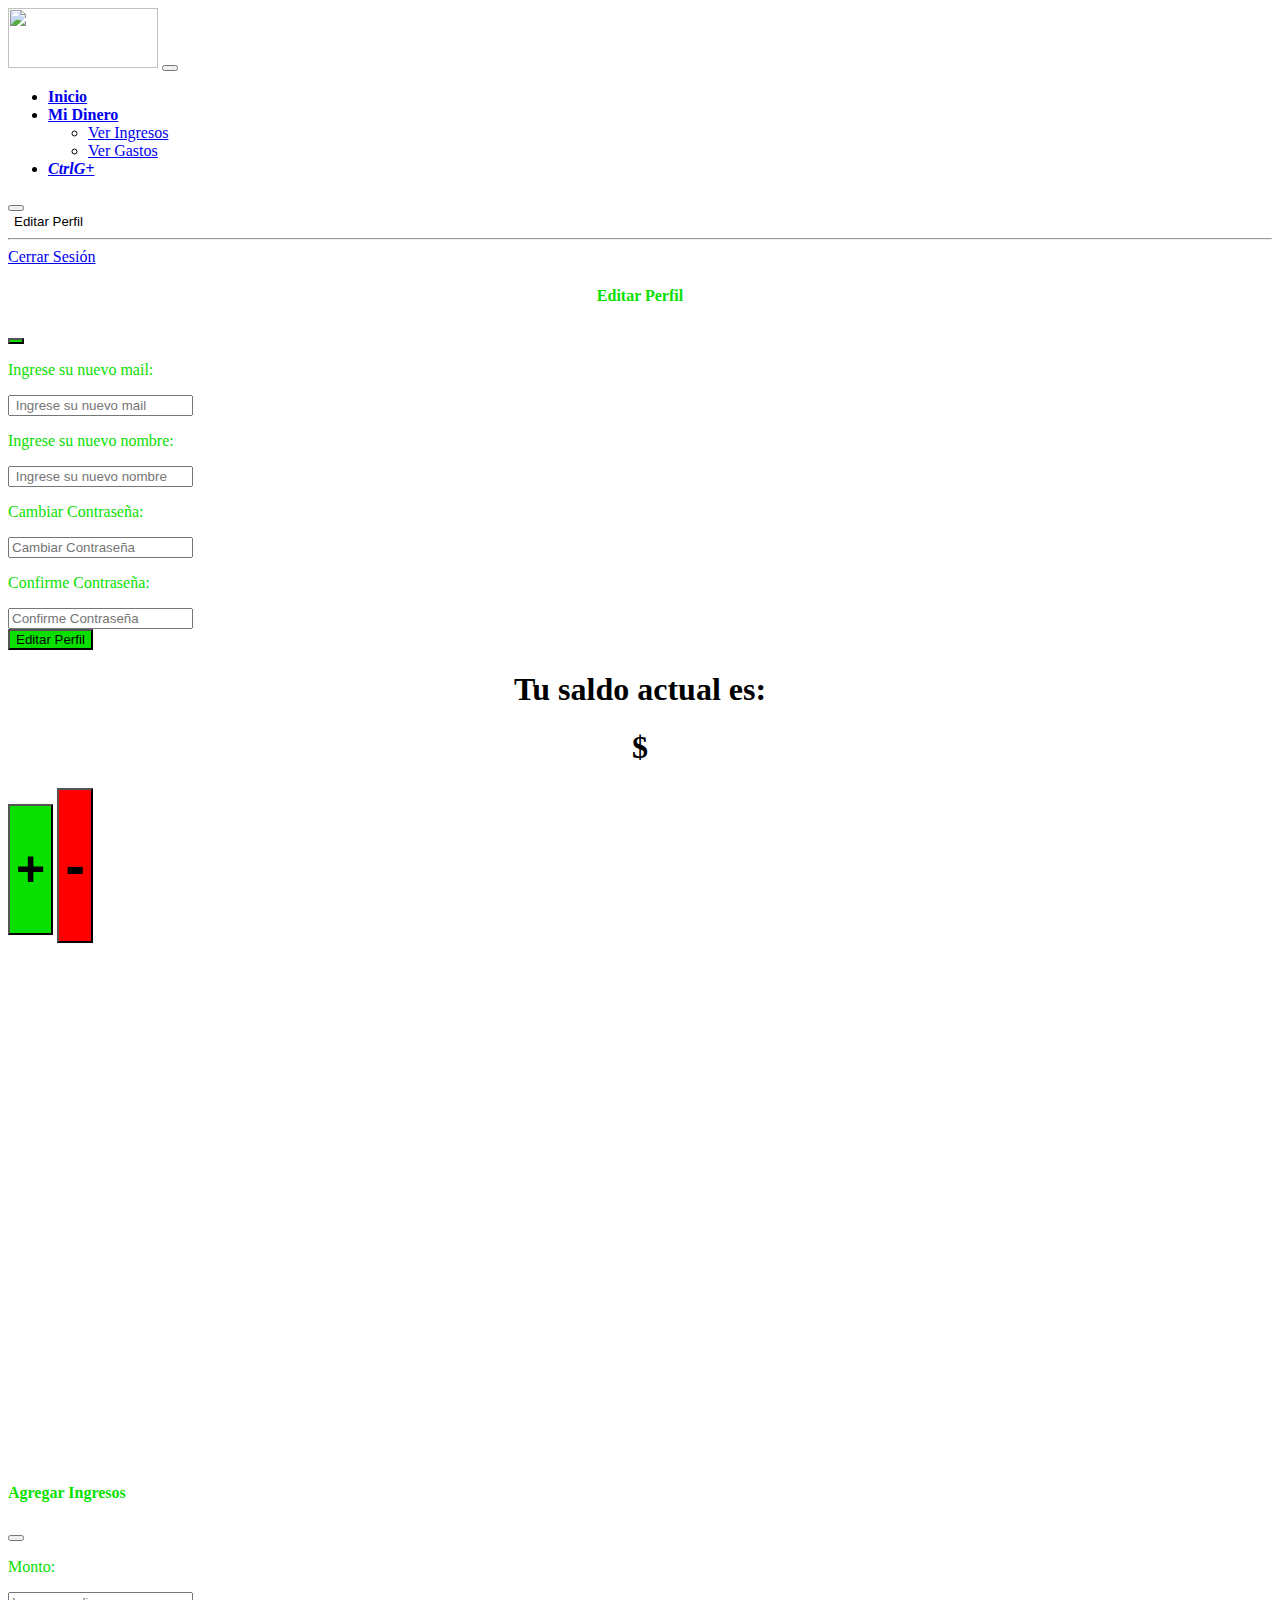
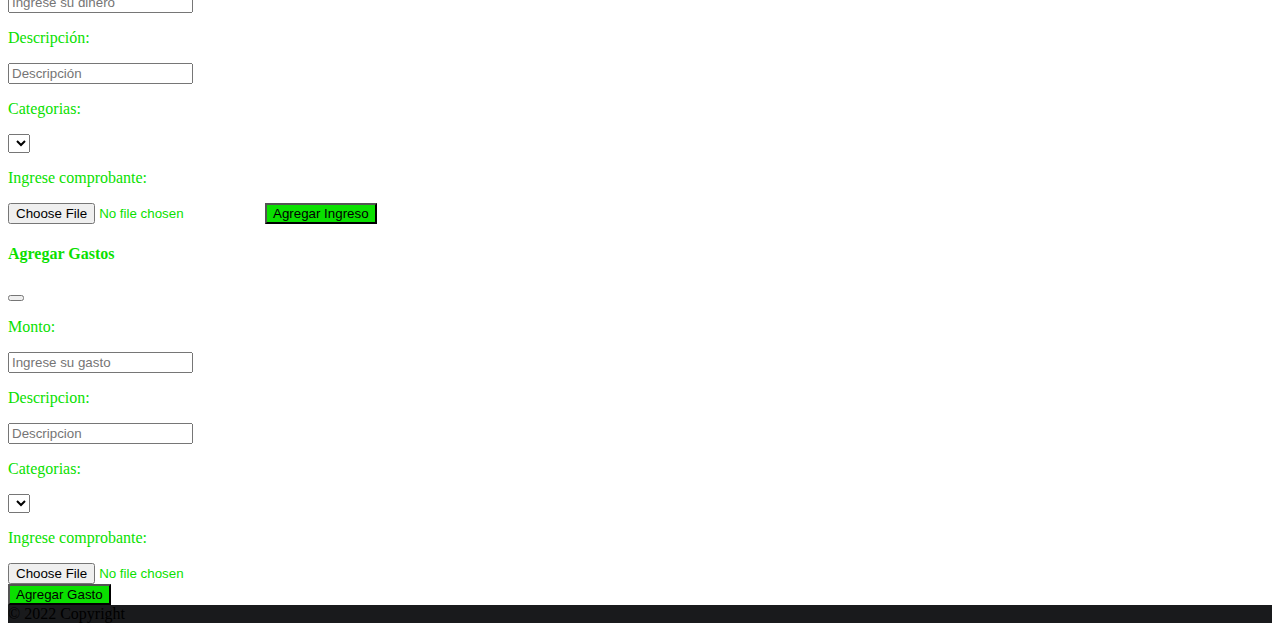
==== commit 728ad735: "arregladisimo" ====
--- a/CtrlPlus/src/main/resources/templates/index.html
+++ b/CtrlPlus/src/main/resources/templates/index.html
@@ -110,12 +110,11 @@
               </li>
             </ul>
 
-            <div class="navbar-nav nav-item dropdown">
-              <a
-                class="nav-link dropdown-toggle"
-                href="#"
+            <div class="btn-group">
+              <button
+                class="btn btn-secondary dropdown-toggle"
                 id="navbarDropdown"
-                role="button"
+                type="button"
                 data-bs-toggle="dropdown"
                 aria-expanded="false"
               >
@@ -124,26 +123,23 @@
                   th:if="${session}"
                   th:text="${session.usuariosession.nombre}"
                 ></i>
-              </a>
-              <ul class="dropdown-menu" aria-labelledby="navbarDropdown">
-                <li>
+              </button>
+              <div class="dropdown-menu dropdown-menu-end" aria-labelledby="navbarDropdown">
                   <button
                     type="button"
-                    class="btn btn-transparent"
+                    class="dropdown-item"
                     style="background-color: transparent; border: transparent"
                     data-bs-toggle="modal"
                     data-bs-target="#eperfil"
                   >
                     Editar Perfil
                   </button>
-                </li>
-                <li>
+
                   <hr class="dropdown-divider" />
-                </li>
-                <li>
+
                   <a class="dropdown-item" href="/logout">Cerrar Sesión</a>
-                </li>
-              </ul>
+
+              </div>
             </div>
           </div>
         </div>
@@ -428,6 +424,83 @@
         </div>
       </div>
     </div>
+
+    <footer
+          class="text-center text-white"
+          style="background-color: #202124; width: 100%;"
+          id="contacto"
+          th:fragment="footer"
+        >
+          <!-- Grid container -->
+          <div class="container pt-4">
+            <!-- Section: Social media -->
+            <section class="mb-4">
+              <!-- Facebook -->
+              <a
+                class="btn btn-link text-light"
+                href="#!"
+                role="button"
+                data-mdb-ripple-color="light"
+                ><i class="fab fa-facebook-f"></i
+              ></a>
+
+              <!-- Twitter -->
+              <a
+                class="btn btn-link btn-floating btn-lg text-light m-1"
+                href="#!"
+                role="button"
+                data-mdb-ripple-color="light"
+                ><i class="fab fa-twitter"></i
+              ></a>
+
+              <!-- Google -->
+              <a
+                class="btn btn-link btn-floating btn-lg text-light m-1"
+                href="#!"
+                role="button"
+                data-mdb-ripple-color="light"
+                ><i class="fab fa-google"></i
+              ></a>
+
+              <!-- Instagram -->
+              <a
+                class="btn btn-link btn-floating btn-lg text-light m-1"
+                href="#!"
+                role="button"
+                data-mdb-ripple-color="light"
+                ><i class="fab fa-instagram"></i
+              ></a>
+
+              <!-- Linkedin -->
+              <a
+                class="btn btn-link btn-floating btn-lg text-light m-1"
+                href="#!"
+                role="button"
+                data-mdb-ripple-color="light"
+                ><i class="fab fa-linkedin"></i
+              ></a>
+              <!-- Github -->
+              <a
+                class="btn btn-link btn-floating btn-lg text-light m-1"
+                href="#!"
+                role="button"
+                data-mdb-ripple-color="light"
+                ><i class="fab fa-github"></i
+              ></a>
+            </section>
+            <!-- Section: Social media -->
+          </div>
+          <!-- Grid container -->
+
+          <!-- Copyright -->
+          <div
+            class="text-center text-light p-3"
+            style="background-color: rgba(0, 0, 0, 0.2)"
+          >
+            © 2022 Copyright
+          </div>
+          <!-- Copyright -->
+        </footer>
 
     <script src="https://cdn.jsdelivr.net/npm/chart.js"></script>
 
@@ -503,14 +576,14 @@
                   "rgba(70, 130, 180, 0.7)",
                   "rgba(255, 235, 205, 0.7)",
                   "rgba(127, 255, 0, 0.7)",
-                  "rgba(210, 105, 30, 0.7)",
-                  "rgba(100, 149, 237, 0.7)",
+                  "rgba(245, 130, 48, 0.7)",
+                  "rgba(128, 0, 0, 0.7)",
                   "rgba(0, 255, 255, 0.7)",
                   "rgba(0, 0, 139, 0.7)",
                   "rgba(0, 139, 139, 0.7)",
                   "rgba(153, 50, 204, 0.7)",
-                  "rgba(148, 0, 211, 0.7)",
-                  "rgba(255, 20, 147, 0.7)",
+                  "rgba(170, 110, 70, 0.7)",
+                  "rgba(255, 0, 0, 0.7)",
                 ],
                 borderColor: [
                   "rgba(255, 0, 110, 1)",
@@ -518,14 +591,14 @@
                   "rgba(70, 130, 180, 1)",
                   "rgba(255, 235, 205, 1)",
                   "rgba(127, 255, 0, 1)",
-                  "rgba(210, 105, 30, 1)",
-                  "rgba(100, 149, 237, 1)",
+                  "rgba(245, 130, 48, 1)",
+                  "rgba(128, 0, 0, 1)",
                   "rgba(0, 255, 255, 1)",
                   "rgba(0, 0, 139, 1)",
                   "rgba(0, 139, 139, 1)",
                   "rgba(153, 50, 204, 1)",
-                  "rgba(148, 0, 211, 1)",
-                  "rgba(255, 20, 147, 1)",
+                  "rgba(170, 110, 70, 1)",
+                  "rgba(255, 0, 0, 1)",
                 ],
 
                 borderWidth: 2,
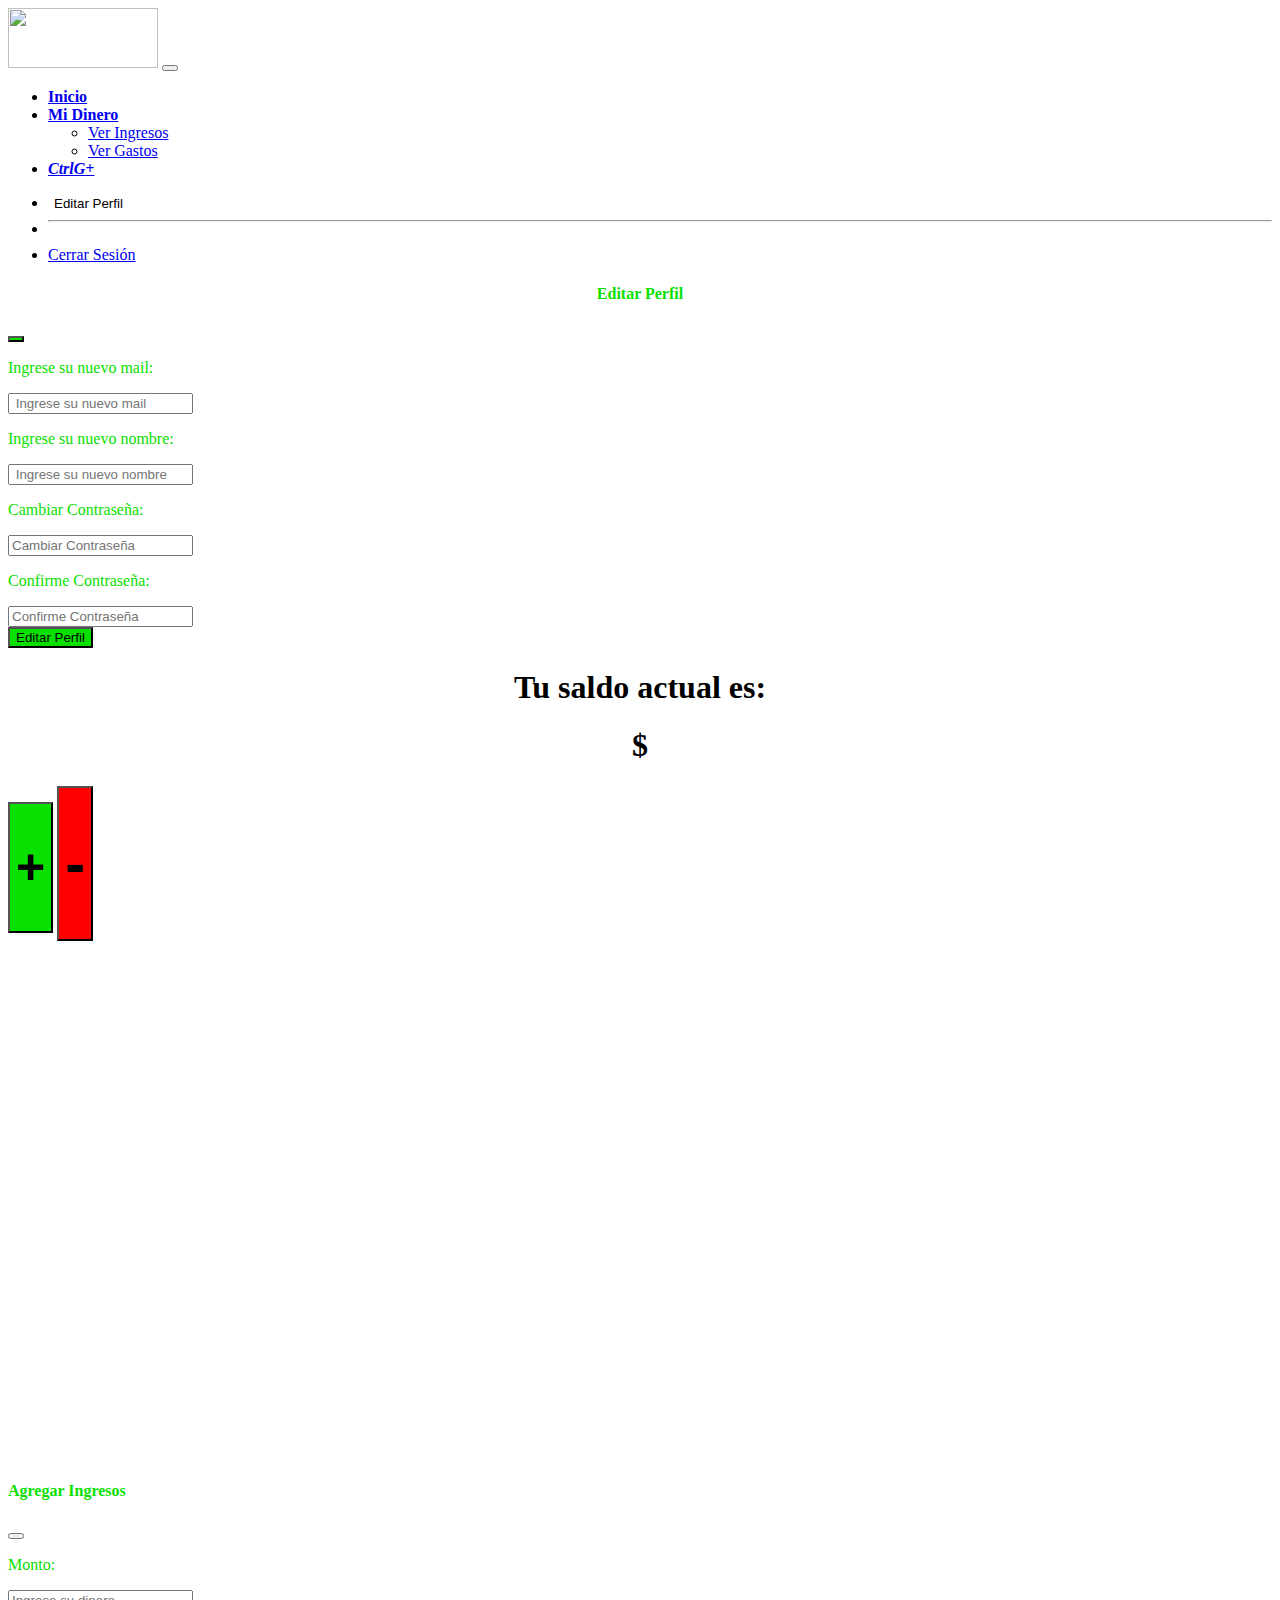
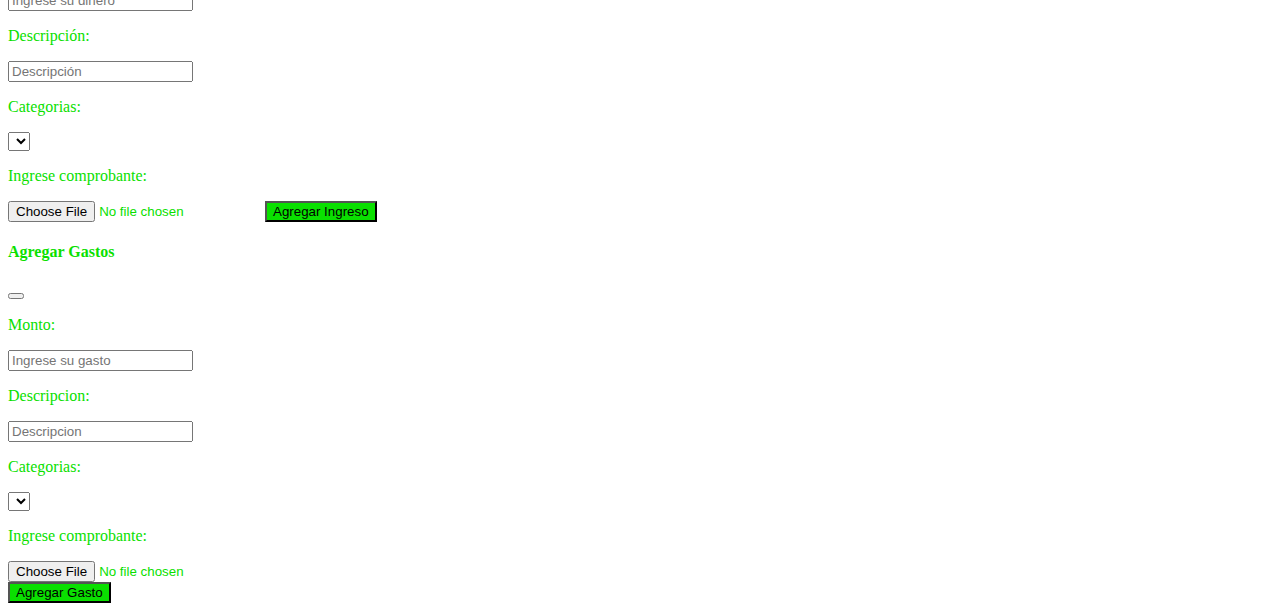
==== commit c16c657c: "Merge branch 'develop' into Gabriela" ====
--- a/CtrlPlus/src/main/resources/templates/index.html
+++ b/CtrlPlus/src/main/resources/templates/index.html
@@ -110,11 +110,12 @@
               </li>
             </ul>
 
-            <div class="btn-group">
-              <button
-                class="btn btn-secondary dropdown-toggle"
+            <div class="navbar-nav nav-item dropdown">
+              <a
+                class="nav-link dropdown-toggle"
+                href="#"
                 id="navbarDropdown"
-                type="button"
+                role="button"
                 data-bs-toggle="dropdown"
                 aria-expanded="false"
               >
@@ -123,23 +124,26 @@
                   th:if="${session}"
                   th:text="${session.usuariosession.nombre}"
                 ></i>
-              </button>
-              <div class="dropdown-menu dropdown-menu-end" aria-labelledby="navbarDropdown">
+              </a>
+              <ul class="dropdown-menu" aria-labelledby="navbarDropdown">
+                <li>
                   <button
                     type="button"
-                    class="dropdown-item"
+                    class="btn btn-transparent"
                     style="background-color: transparent; border: transparent"
                     data-bs-toggle="modal"
                     data-bs-target="#eperfil"
                   >
                     Editar Perfil
                   </button>
-
+                </li>
+                <li>
                   <hr class="dropdown-divider" />
-
+                </li>
+                <li>
                   <a class="dropdown-item" href="/logout">Cerrar Sesión</a>
-
-              </div>
+                </li>
+              </ul>
             </div>
           </div>
         </div>
@@ -424,83 +428,6 @@
         </div>
       </div>
     </div>
-
-    <footer
-          class="text-center text-white"
-          style="background-color: #202124; width: 100%;"
-          id="contacto"
-          th:fragment="footer"
-        >
-          <!-- Grid container -->
-          <div class="container pt-4">
-            <!-- Section: Social media -->
-            <section class="mb-4">
-              <!-- Facebook -->
-              <a
-                class="btn btn-link text-light"
-                href="#!"
-                role="button"
-                data-mdb-ripple-color="light"
-                ><i class="fab fa-facebook-f"></i
-              ></a>
-
-              <!-- Twitter -->
-              <a
-                class="btn btn-link btn-floating btn-lg text-light m-1"
-                href="#!"
-                role="button"
-                data-mdb-ripple-color="light"
-                ><i class="fab fa-twitter"></i
-              ></a>
-
-              <!-- Google -->
-              <a
-                class="btn btn-link btn-floating btn-lg text-light m-1"
-                href="#!"
-                role="button"
-                data-mdb-ripple-color="light"
-                ><i class="fab fa-google"></i
-              ></a>
-
-              <!-- Instagram -->
-              <a
-                class="btn btn-link btn-floating btn-lg text-light m-1"
-                href="#!"
-                role="button"
-                data-mdb-ripple-color="light"
-                ><i class="fab fa-instagram"></i
-              ></a>
-
-              <!-- Linkedin -->
-              <a
-                class="btn btn-link btn-floating btn-lg text-light m-1"
-                href="#!"
-                role="button"
-                data-mdb-ripple-color="light"
-                ><i class="fab fa-linkedin"></i
-              ></a>
-              <!-- Github -->
-              <a
-                class="btn btn-link btn-floating btn-lg text-light m-1"
-                href="#!"
-                role="button"
-                data-mdb-ripple-color="light"
-                ><i class="fab fa-github"></i
-              ></a>
-            </section>
-            <!-- Section: Social media -->
-          </div>
-          <!-- Grid container -->
-
-          <!-- Copyright -->
-          <div
-            class="text-center text-light p-3"
-            style="background-color: rgba(0, 0, 0, 0.2)"
-          >
-            © 2022 Copyright
-          </div>
-          <!-- Copyright -->
-        </footer>
 
     <script src="https://cdn.jsdelivr.net/npm/chart.js"></script>
 
@@ -576,14 +503,14 @@
                   "rgba(70, 130, 180, 0.7)",
                   "rgba(255, 235, 205, 0.7)",
                   "rgba(127, 255, 0, 0.7)",
-                  "rgba(245, 130, 48, 0.7)",
-                  "rgba(128, 0, 0, 0.7)",
+                  "rgba(210, 105, 30, 0.7)",
+                  "rgba(100, 149, 237, 0.7)",
                   "rgba(0, 255, 255, 0.7)",
                   "rgba(0, 0, 139, 0.7)",
                   "rgba(0, 139, 139, 0.7)",
                   "rgba(153, 50, 204, 0.7)",
-                  "rgba(170, 110, 70, 0.7)",
-                  "rgba(255, 0, 0, 0.7)",
+                  "rgba(148, 0, 211, 0.7)",
+                  "rgba(255, 20, 147, 0.7)",
                 ],
                 borderColor: [
                   "rgba(255, 0, 110, 1)",
@@ -591,14 +518,14 @@
                   "rgba(70, 130, 180, 1)",
                   "rgba(255, 235, 205, 1)",
                   "rgba(127, 255, 0, 1)",
-                  "rgba(245, 130, 48, 1)",
-                  "rgba(128, 0, 0, 1)",
+                  "rgba(210, 105, 30, 1)",
+                  "rgba(100, 149, 237, 1)",
                   "rgba(0, 255, 255, 1)",
                   "rgba(0, 0, 139, 1)",
                   "rgba(0, 139, 139, 1)",
                   "rgba(153, 50, 204, 1)",
-                  "rgba(170, 110, 70, 1)",
-                  "rgba(255, 0, 0, 1)",
+                  "rgba(148, 0, 211, 1)",
+                  "rgba(255, 20, 147, 1)",
                 ],
 
                 borderWidth: 2,
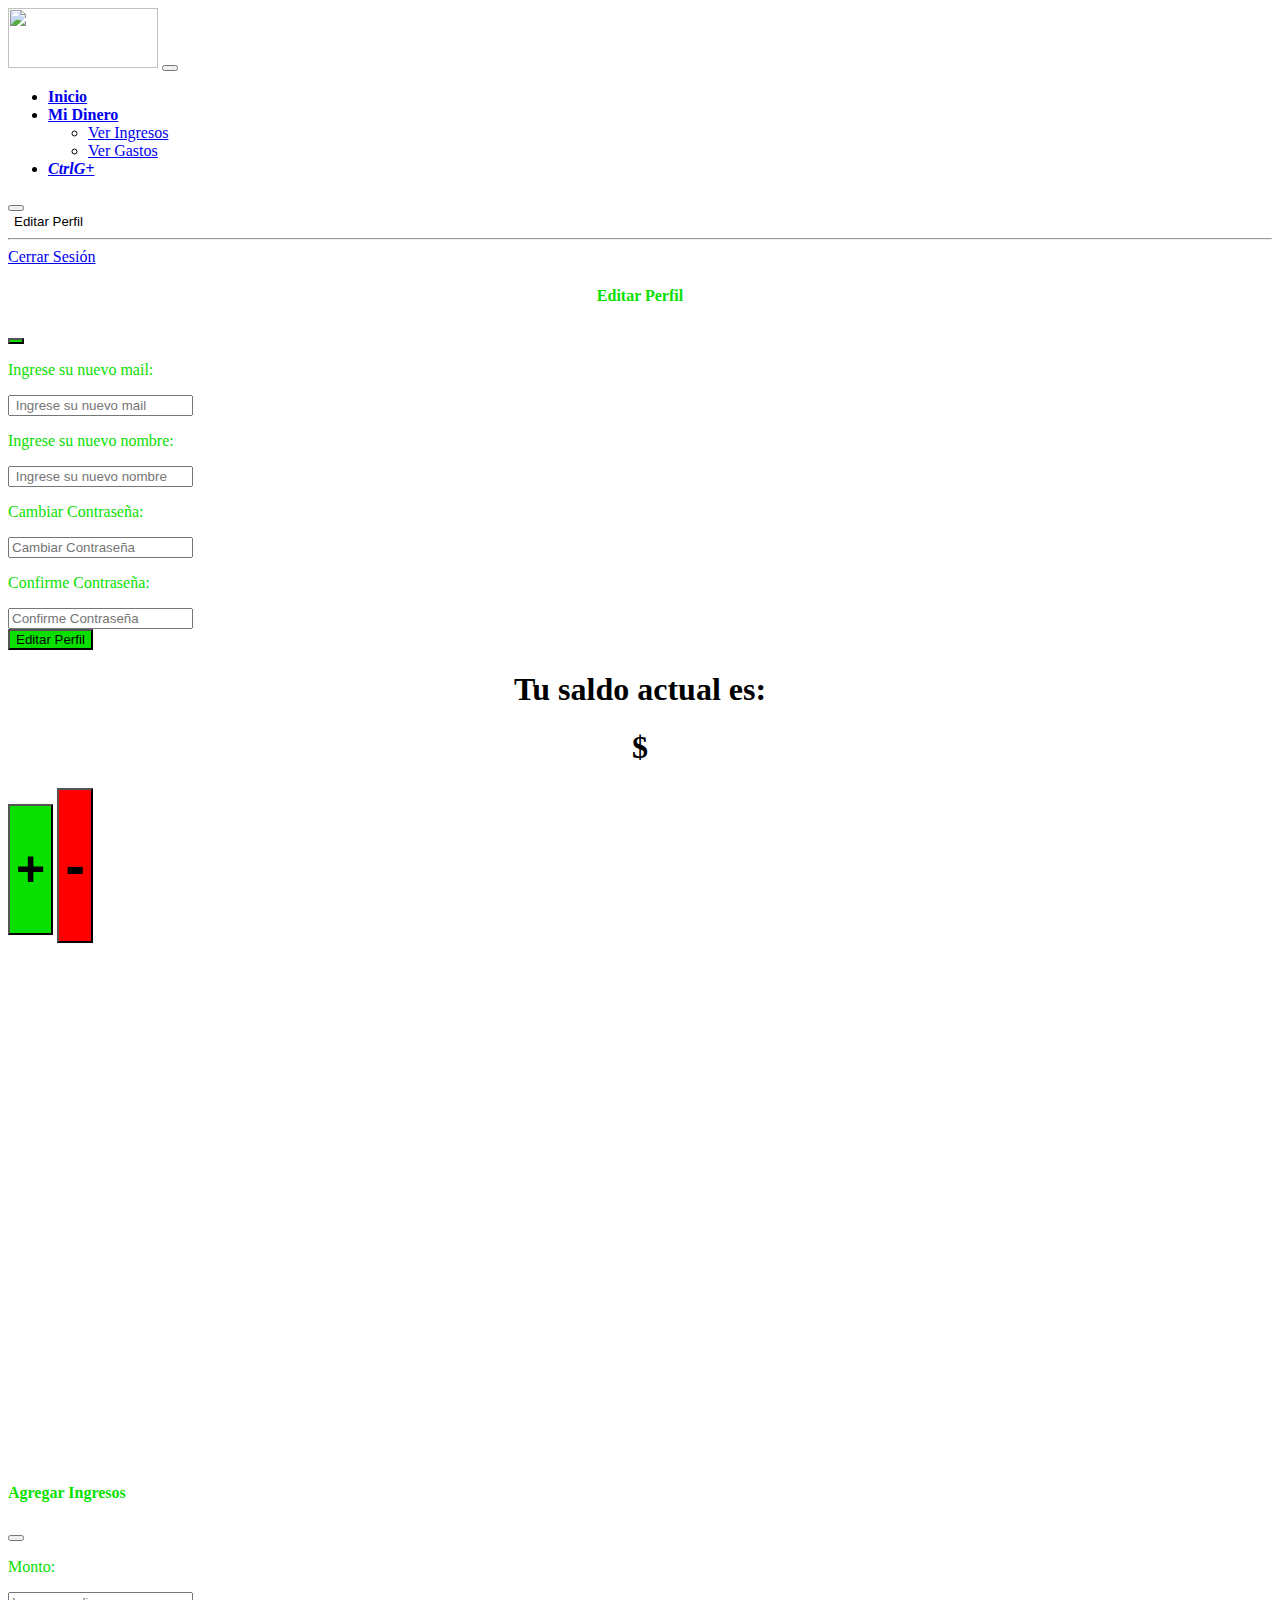
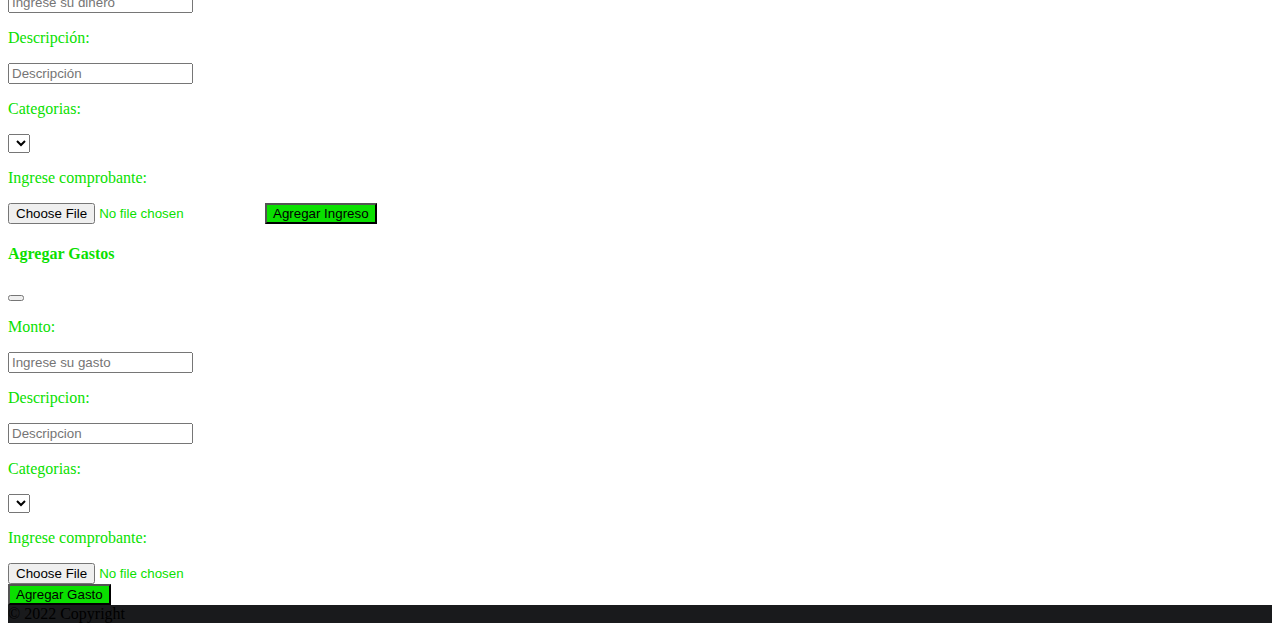
==== commit dc07504d: "Merge pull request #67 from Eskpp/develop" ====
--- a/CtrlPlus/src/main/resources/templates/index.html
+++ b/CtrlPlus/src/main/resources/templates/index.html
@@ -110,12 +110,11 @@
               </li>
             </ul>
 
-            <div class="navbar-nav nav-item dropdown">
-              <a
-                class="nav-link dropdown-toggle"
-                href="#"
+            <div class="btn-group">
+              <button
+                class="btn btn-secondary dropdown-toggle"
                 id="navbarDropdown"
-                role="button"
+                type="button"
                 data-bs-toggle="dropdown"
                 aria-expanded="false"
               >
@@ -124,26 +123,23 @@
                   th:if="${session}"
                   th:text="${session.usuariosession.nombre}"
                 ></i>
-              </a>
-              <ul class="dropdown-menu" aria-labelledby="navbarDropdown">
-                <li>
+              </button>
+              <div class="dropdown-menu dropdown-menu-end" aria-labelledby="navbarDropdown">
                   <button
                     type="button"
-                    class="btn btn-transparent"
+                    class="dropdown-item"
                     style="background-color: transparent; border: transparent"
                     data-bs-toggle="modal"
                     data-bs-target="#eperfil"
                   >
                     Editar Perfil
                   </button>
-                </li>
-                <li>
+
                   <hr class="dropdown-divider" />
-                </li>
-                <li>
+
                   <a class="dropdown-item" href="/logout">Cerrar Sesión</a>
-                </li>
-              </ul>
+
+              </div>
             </div>
           </div>
         </div>
@@ -428,6 +424,83 @@
         </div>
       </div>
     </div>
+
+    <footer
+          class="text-center text-white"
+          style="background-color: #202124; width: 100%;"
+          id="contacto"
+          th:fragment="footer"
+        >
+          <!-- Grid container -->
+          <div class="container pt-4">
+            <!-- Section: Social media -->
+            <section class="mb-4">
+              <!-- Facebook -->
+              <a
+                class="btn btn-link text-light"
+                href="#!"
+                role="button"
+                data-mdb-ripple-color="light"
+                ><i class="fab fa-facebook-f"></i
+              ></a>
+
+              <!-- Twitter -->
+              <a
+                class="btn btn-link btn-floating btn-lg text-light m-1"
+                href="#!"
+                role="button"
+                data-mdb-ripple-color="light"
+                ><i class="fab fa-twitter"></i
+              ></a>
+
+              <!-- Google -->
+              <a
+                class="btn btn-link btn-floating btn-lg text-light m-1"
+                href="#!"
+                role="button"
+                data-mdb-ripple-color="light"
+                ><i class="fab fa-google"></i
+              ></a>
+
+              <!-- Instagram -->
+              <a
+                class="btn btn-link btn-floating btn-lg text-light m-1"
+                href="#!"
+                role="button"
+                data-mdb-ripple-color="light"
+                ><i class="fab fa-instagram"></i
+              ></a>
+
+              <!-- Linkedin -->
+              <a
+                class="btn btn-link btn-floating btn-lg text-light m-1"
+                href="#!"
+                role="button"
+                data-mdb-ripple-color="light"
+                ><i class="fab fa-linkedin"></i
+              ></a>
+              <!-- Github -->
+              <a
+                class="btn btn-link btn-floating btn-lg text-light m-1"
+                href="#!"
+                role="button"
+                data-mdb-ripple-color="light"
+                ><i class="fab fa-github"></i
+              ></a>
+            </section>
+            <!-- Section: Social media -->
+          </div>
+          <!-- Grid container -->
+
+          <!-- Copyright -->
+          <div
+            class="text-center text-light p-3"
+            style="background-color: rgba(0, 0, 0, 0.2)"
+          >
+            © 2022 Copyright
+          </div>
+          <!-- Copyright -->
+        </footer>
 
     <script src="https://cdn.jsdelivr.net/npm/chart.js"></script>
 
@@ -503,14 +576,14 @@
                   "rgba(70, 130, 180, 0.7)",
                   "rgba(255, 235, 205, 0.7)",
                   "rgba(127, 255, 0, 0.7)",
-                  "rgba(210, 105, 30, 0.7)",
-                  "rgba(100, 149, 237, 0.7)",
+                  "rgba(245, 130, 48, 0.7)",
+                  "rgba(128, 0, 0, 0.7)",
                   "rgba(0, 255, 255, 0.7)",
                   "rgba(0, 0, 139, 0.7)",
                   "rgba(0, 139, 139, 0.7)",
                   "rgba(153, 50, 204, 0.7)",
-                  "rgba(148, 0, 211, 0.7)",
-                  "rgba(255, 20, 147, 0.7)",
+                  "rgba(170, 110, 70, 0.7)",
+                  "rgba(255, 0, 0, 0.7)",
                 ],
                 borderColor: [
                   "rgba(255, 0, 110, 1)",
@@ -518,14 +591,14 @@
                   "rgba(70, 130, 180, 1)",
                   "rgba(255, 235, 205, 1)",
                   "rgba(127, 255, 0, 1)",
-                  "rgba(210, 105, 30, 1)",
-                  "rgba(100, 149, 237, 1)",
+                  "rgba(245, 130, 48, 1)",
+                  "rgba(128, 0, 0, 1)",
                   "rgba(0, 255, 255, 1)",
                   "rgba(0, 0, 139, 1)",
                   "rgba(0, 139, 139, 1)",
                   "rgba(153, 50, 204, 1)",
-                  "rgba(148, 0, 211, 1)",
-                  "rgba(255, 20, 147, 1)",
+                  "rgba(170, 110, 70, 1)",
+                  "rgba(255, 0, 0, 1)",
                 ],
 
                 borderWidth: 2,
